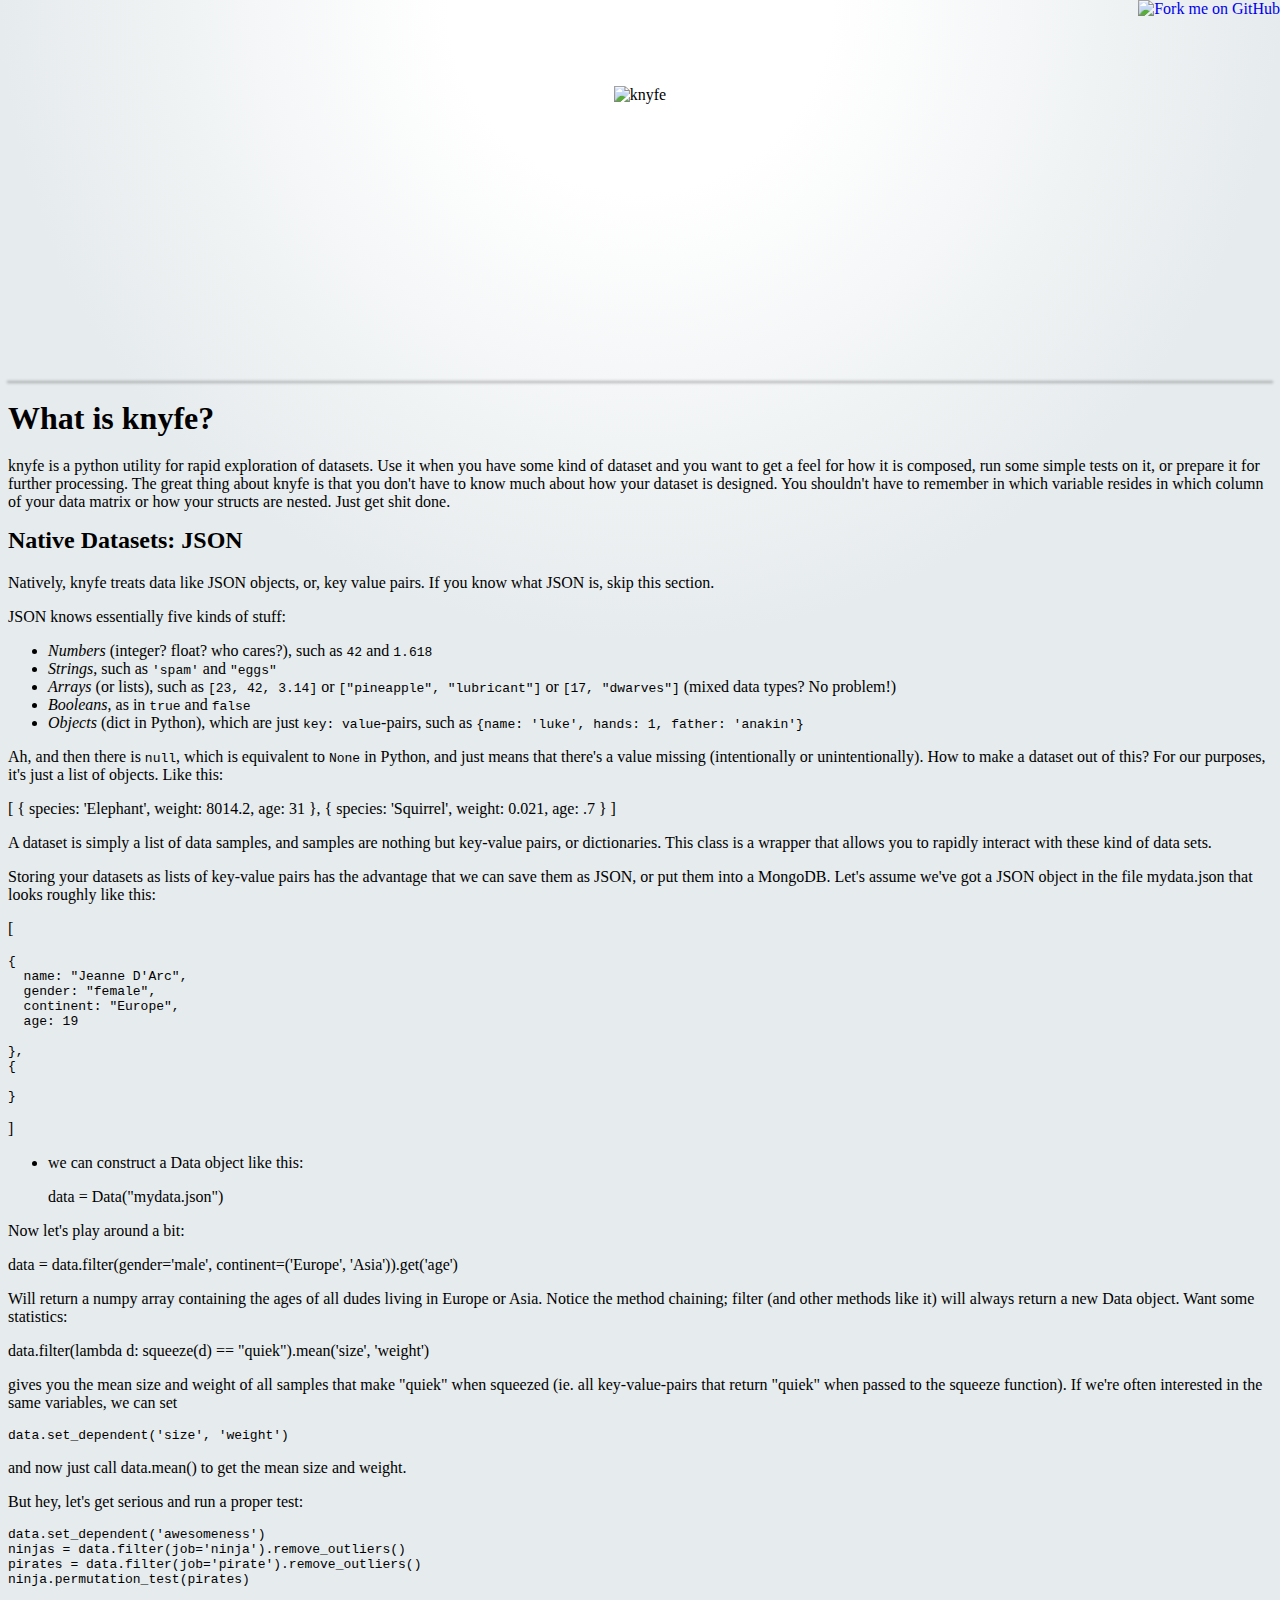
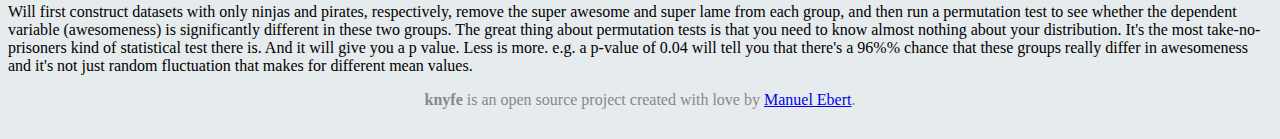
==== index.html @ 673678bd "Updated Readme from master" ====
<!DOCTYPE html>
<html lang="en">
  <head>
    <meta charset="utf-8">
    <title>knyfe</title>
    <meta name="viewport" content="width=device-width, initial-scale=1.0">
    <meta name="description" content="knyfe is a python tool for rapidly exploring and preprocessing datasets">
    <meta name="author" content="Manuel Ebert">
    <link rel="shortcut icon" href="img/favicon.ico">
    <!-- Le styles -->
    <link href="css/bootstrap.min.css" rel="stylesheet">
    <link href="css/knyfe.css" rel="stylesheet">
    <style>
      body {
        padding-top: 60px; /* 60px to make the container go all the way to the bottom of the topbar */
      }
    </style>

    <!-- Le HTML5 shim, for IE6-8 support of HTML5 elements -->
    <!--[if lt IE 9]>
      <script src="http://html5shim.googlecode.com/svn/trunk/html5.js"></script>
    <![endif]-->

    <link rel="shortcut icon" href="img/favicon.png">


  </head>

  <body  data-spy="scroll">

<a href="http://github.com/maebert/knyfe"><img style="position: absolute; top: 0; right: 0; border: 0;" src="https://a248.e.akamai.net/assets.github.com/img/7afbc8b248c68eb468279e8c17986ad46549fb71/687474703a2f2f73332e616d617a6f6e6177732e636f6d2f6769746875622f726962626f6e732f666f726b6d655f72696768745f6461726b626c75655f3132313632312e706e67" alt="Fork me on GitHub"></a>

    <div class="container"> 
      <div class="logo row">
        <div class="span2">&nbsp;</div>
        <div class="span10"><img src="img/logo-top.png" title="knyfe"/></div>
      </div>
      <div class="row">

        <div class="span2 navcontain">
          <div class="sidebar-nav" id='navbar'>
              <ul class="nav nav-list">
               
              </ul>
            </div>
          &nbsp;
        </div>
        <div class="span10 content">
        <h1>What is knyfe?</h1>

<p>knyfe is a python utility for rapid exploration of datasets. Use it when you have some kind of dataset and you want to get a feel for how it is composed, run some simple tests on it, or prepare it for further processing. The great thing about knyfe is that you don't have to know much about how your dataset is designed. You shouldn't have to remember in which variable resides in which column of your data matrix or how your structs are nested. Just get shit done.</p>

<h2>Native Datasets: JSON</h2>

<p>Natively, knyfe treats data like JSON objects, or, key value pairs. If you know what JSON is, skip this section.</p>

<p>JSON knows essentially five kinds of stuff: </p>

<ul>
<li><em>Numbers</em> (integer? float? who cares?), such as <code>42</code> and <code>1.618</code></li>
<li><em>Strings</em>, such as <code>'spam'</code> and <code>"eggs"</code></li>
<li><em>Arrays</em> (or lists), such as <code>[23, 42, 3.14]</code> or <code>["pineapple", "lubricant"]</code> or <code>[17, "dwarves"]</code> (mixed data types? No problem!)</li>
<li><em>Booleans</em>, as in <code>true</code> and <code>false</code></li>
<li><em>Objects</em> (dict in Python), which are just <code>key: value</code>-pairs, such as <code>{name: 'luke', hands: 1, father: 'anakin'}</code></li>
</ul>

<p>Ah, and then there is <code>null</code>, which is equivalent to <code>None</code> in Python, and just means that there's a value missing (intentionally or unintentionally). How to make a dataset out of this? For our purposes, it's just a list of objects. Like this:</p>

<p>[
    {
      species: 'Elephant',
      weight: 8014.2,
      age: 31
    },
    {
      species: 'Squirrel',
      weight: 0.021,
      age: .7
    }
  ]</p>

<p>A dataset is simply a list of data samples, and samples are nothing but
key-value pairs, or dictionaries. This class is a wrapper that allows you
to rapidly interact with these kind of data sets.</p>

<p>Storing your datasets as lists of key-value pairs has the advantage that we
can save them as JSON, or put them into a MongoDB. Let's assume we've got a
JSON object in the file mydata.json that looks roughly like this:</p>

<p>[</p>

<pre><code>{
  name: "Jeanne D'Arc",
  gender: "female",
  continent: "Europe",
  age: 19

},
{

}
</code></pre>

<p>]</p>

<ul>
<li><p>we can construct a Data object like this:</p>

<p>data = Data("mydata.json")</p></li>
</ul>

<p>Now let's play around a bit:</p>

<p>data = data.filter(gender='male', continent=('Europe', 'Asia')).get('age')</p>

<p>Will return a numpy array containing the ages of all dudes living in Europe
or Asia. Notice the method chaining; filter (and other methods like it) will
always return a new Data object. Want some statistics:</p>

<p>data.filter(lambda d: squeeze(d) == "quiek").mean('size', 'weight')</p>

<p>gives you the mean size and weight of all samples that make "quiek" when
squeezed (ie. all key-value-pairs that return "quiek" when passed to the
squeeze function). If we're often interested in the same variables, we can set</p>

<pre><code>data.set_dependent('size', 'weight')
</code></pre>

<p>and now just call data.mean() to get the mean size and weight.</p>

<p>But hey, let's get serious and run a proper test:</p>

<pre><code>data.set_dependent('awesomeness')
ninjas = data.filter(job='ninja').remove_outliers()
pirates = data.filter(job='pirate').remove_outliers()
ninja.permutation_test(pirates)
</code></pre>

<p>Will first construct datasets with only ninjas and pirates, respectively,
remove the super awesome and super lame from each group, and then run a
permutation test to see whether the dependent variable (awesomeness) is
significantly different in these two groups. The great thing about 
permutation tests is that you need to know almost nothing about your 
distribution. It's the most take-no-prisoners kind of statistical test there
is. And it will give you a p value. Less is more. e.g. a p-value of 0.04 will
tell you that there's a 96%% chance that these groups really differ in
awesomeness and it's not just random fluctuation that makes for different mean
values.</p>

        </div> <!-- /span10 -->

      <div class="row">
        <footer class="span10 offset2">
          <b>knyfe</b> is an open source project created with love by <a href="http://www.portwempreludium.de">Manuel Ebert</a>. 
        </footer>
      </div>
      </div>



    </div> <!-- /container -->

    <!-- Le javascript
    ================================================== -->
    <!-- Placed at the end of the document so the pages load faster -->
    <script type="text/javascript" src="http://ajax.googleapis.com/ajax/libs/jquery/1.7.1/jquery.min.js"></script>
    <script src="js/knyfe.js"></script>
    <script src="js/bootstrap.min.js"></script>

  </body>
</html>
---- css/knyfe.css ----
body {
    background: #e6ebed; /* Old browsers */
    background-image: -ms-radial-gradient(center top, circle closest-corner, #FFFFFF 30%, #E6EBED 100%);
    background-image: -moz-radial-gradient(center top, circle closest-corner, #FFFFFF 30%, #E6EBED 100%);
    background-image: -o-radial-gradient(center top, circle closest-corner, #FFFFFF 30%, #E6EBED 100%);
    background-image: -webkit-gradient(radial, center top, 0, center top, 488, color-stop(.3, #FFFFFF), color-stop(1, #E6EBED));
    background-image: -webkit-radial-gradient(center top, circle closest-corner, #FFFFFF 30%, #E6EBED 100%);
    background-image: radial-gradient(center top, circle closest-corner, #FFFFFF 30%, #E6EBED 100%);
}

::-moz-selection{background:#057FDE;color:white;text-shadow: 0px -1px #034679;}
::selection{background:#057FDE;color:white;text-shadow: 0px -1px #034679;}

a::-moz-selection{background:#057FDE;color:white;text-shadow: 0px -1px #034679;}
a::selection{background:#057FDE;color:white;text-shadow: 0px -1px #034679;}


.block {
    background: white;
    border: 1px solid #4d4d4d;
    -webkit-border-radius:  5px;
    -moz-border-radius:     5px;
    -o-border-radius:       5px;
    border-radius:          5px;
    box-shadow: 0px 2px 0px -1px #4d4d4d;
    padding: 20px;
    margin-bottom: 20px;
}

.block p, .block li {
    color:#444;
    font-family:Georgia, Palatino, 'Palatino Linotype', Times, 'Times New Roman', serif;
    font-size: 12pt;
    line-height: 18pt;
    margin: 10px 0px;
}

footer {
    text-align: center;
    margin-bottom: 30px;
    color: #888;
}

span.backtick {
    font-family: Menlo,Monaco,"Courier New",monospace;
    border: 1px solid rgba(0, 0, 0, 0.148438);
    background-color: whiteSmoke;
    font-size: 12px;
    padding: 2px 5px;
    -webkit-border-radius: 3px;
    -moz-border-radius: 3px;
    border-radius: 3px;
    color: #333;
}

h1, h2, h3 {
    margin: 0px 0px 20px 0px;
}
h3 {
    border-bottom: 1px solid rgba(0, 0, 0, 0.148438);
    margin-top: 20px;
}
blockquote {
    margin: 20px 60px 20px 0px;
}
blockquote pre {
    margin: 10px 0px;
}
blockquote pre, blockquote .backtick {
    color: #666;
    background: #fafafa;
}
blockquote p{
    color: #888;
    font-size: 11pt;
}

.logo .span10 {
    text-align: center;
    height: 280px;
}

.logo .span2 {

}

.navcontain {
}

.sidebar-nav {
    background: #4d4d4d;
    -webkit-border-radius:  5px;
    -moz-border-radius:     5px;
    -o-border-radius:       5px;
    border-radius:          5px;
    box-shadow: 0px 0px 3px 1px rgba(0,0,0,.3);
}

.nav li, .nav li a {
    color: white;
    text-shadow: 0px -1px #1a1a1a;
}

.nav .nav-header {
    color: white;
    text-shadow: 0px -1px #1a1a1a;
}

.nav .active a {
    text-shadow: 0px -1px #034679;
    background: #057FDE;
    background-image: -ms-linear-gradient(bottom, #057FDE 30%, #4BAEFB 100%);
    background-image: -moz-linear-gradient(bottom, #057FDE 30%, #4BAEFB 100%);
    background-image: -o-linear-gradient(bottom, #057FDE 30%, #4BAEFB 100%);
    background-image: -webkit-gradient(linear, left bottom, left top, color-stop(.3, #057FDE), color-stop(1, #4BAEFB));
    background-image: -webkit-linear-gradient(bottom, #057FDE 30%, #4BAEFB 100%);
    background-image: linear-gradient(bottom, #057FDE 30%, #4BAEFB 100%);
    box-shadow: 0px 3px 3px 0px rgba(0,0,0,.1);
}

.nav li:hover a, .nav a:hover {
    background: #3c3c3c;
    box-shadow: inset 0px 3px 3px 0px rgba(0,0,0,.1);
}
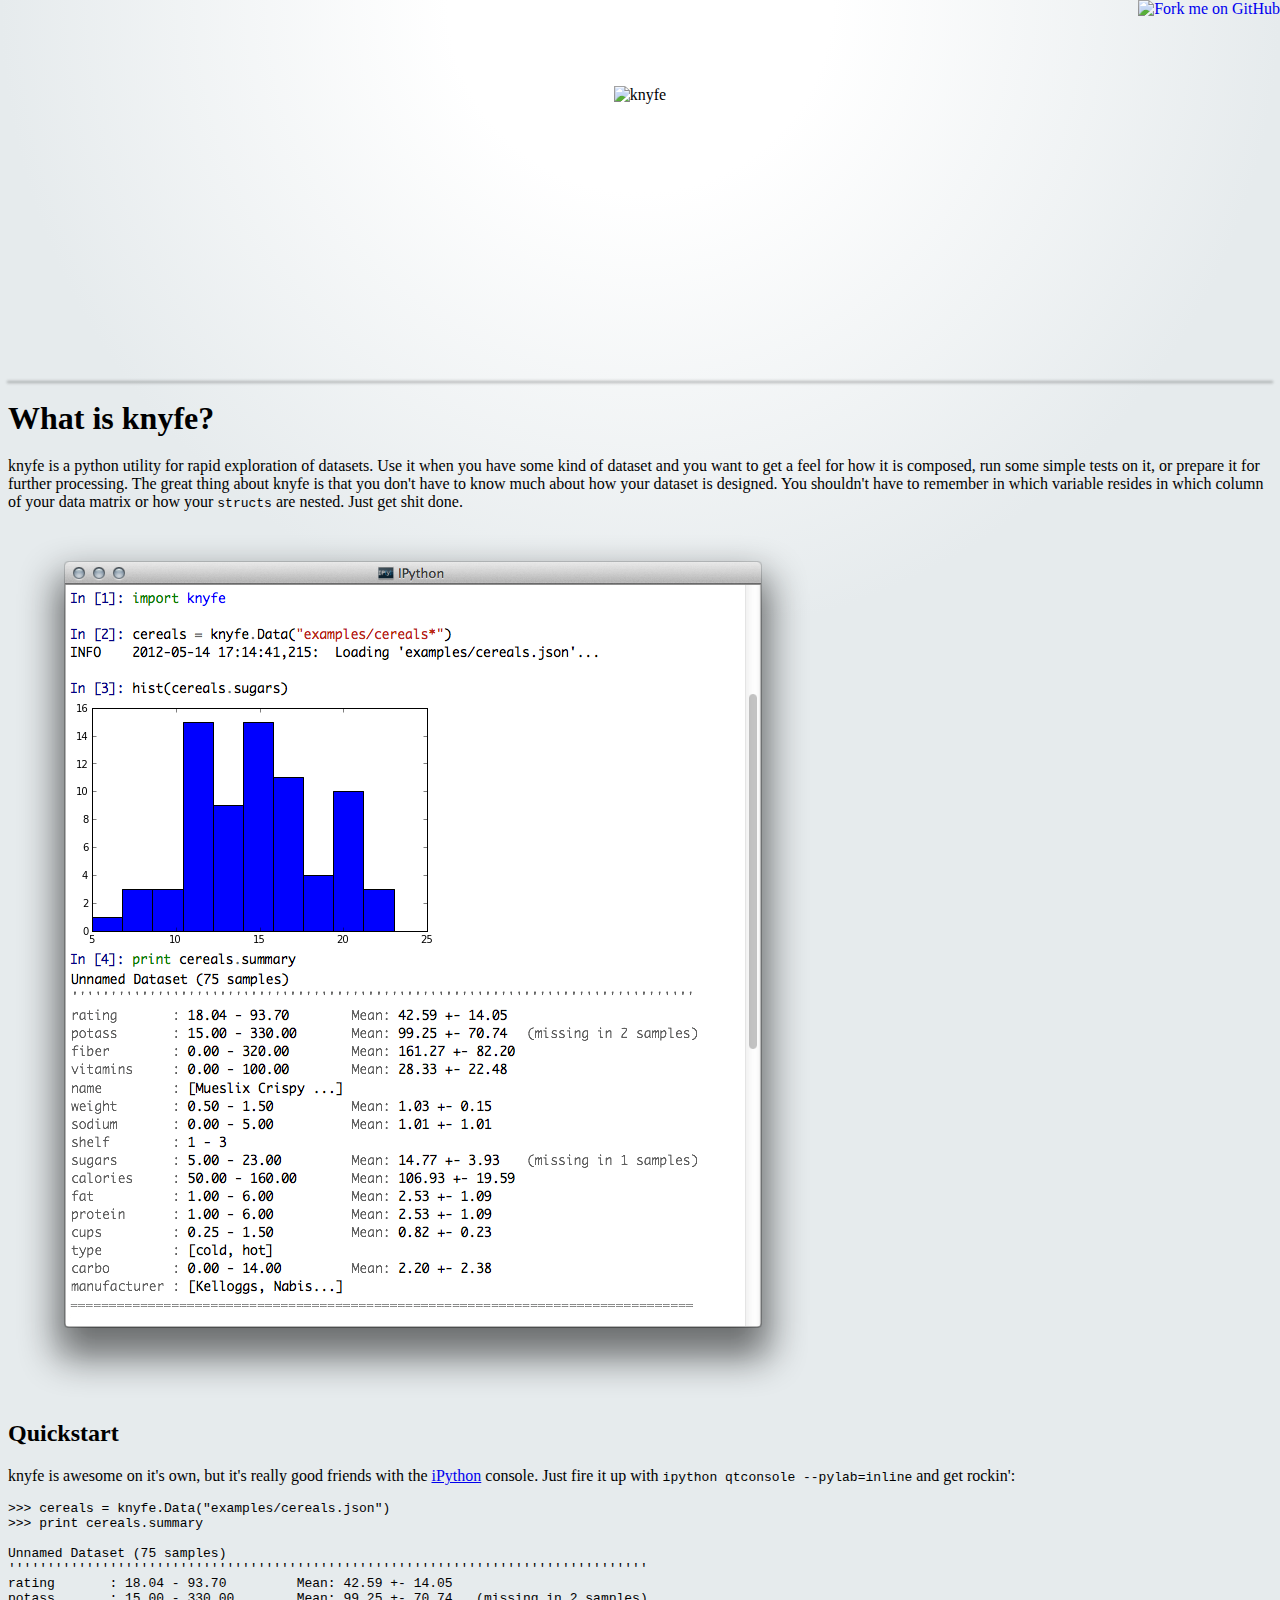
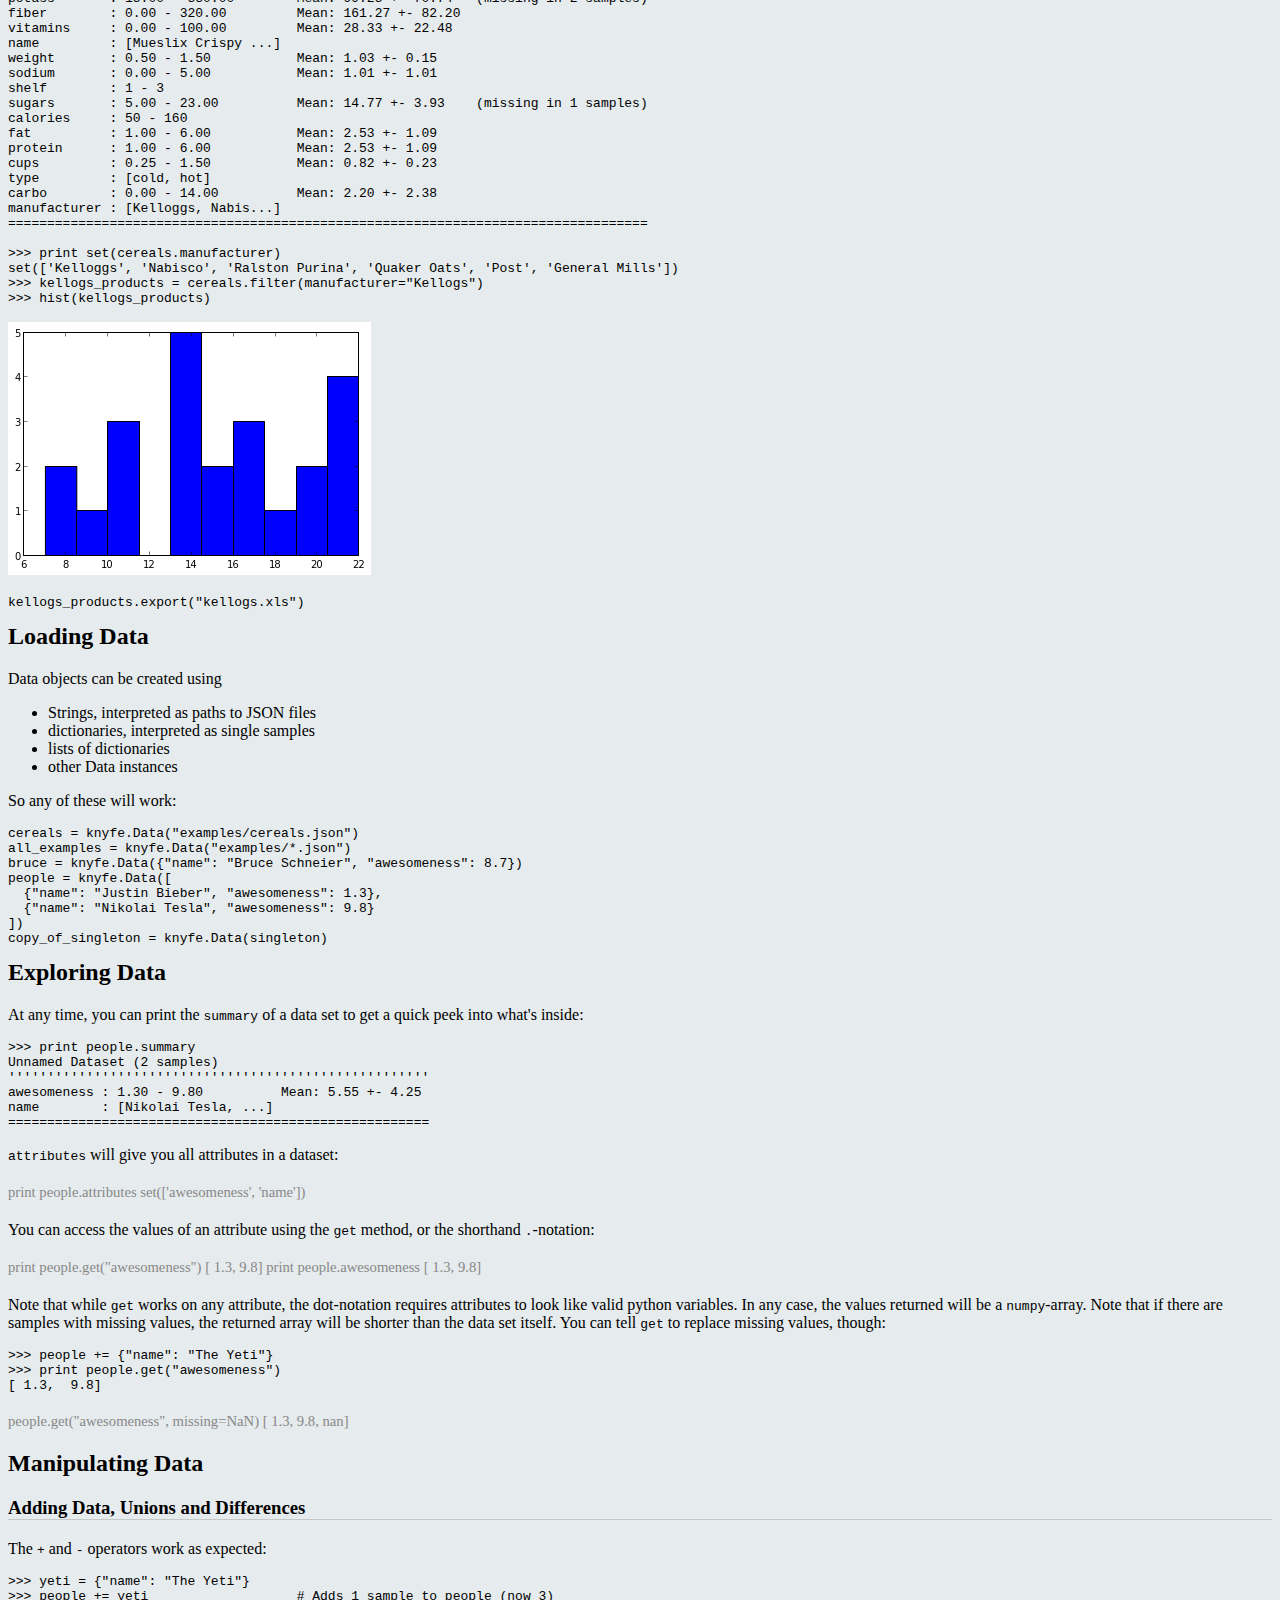
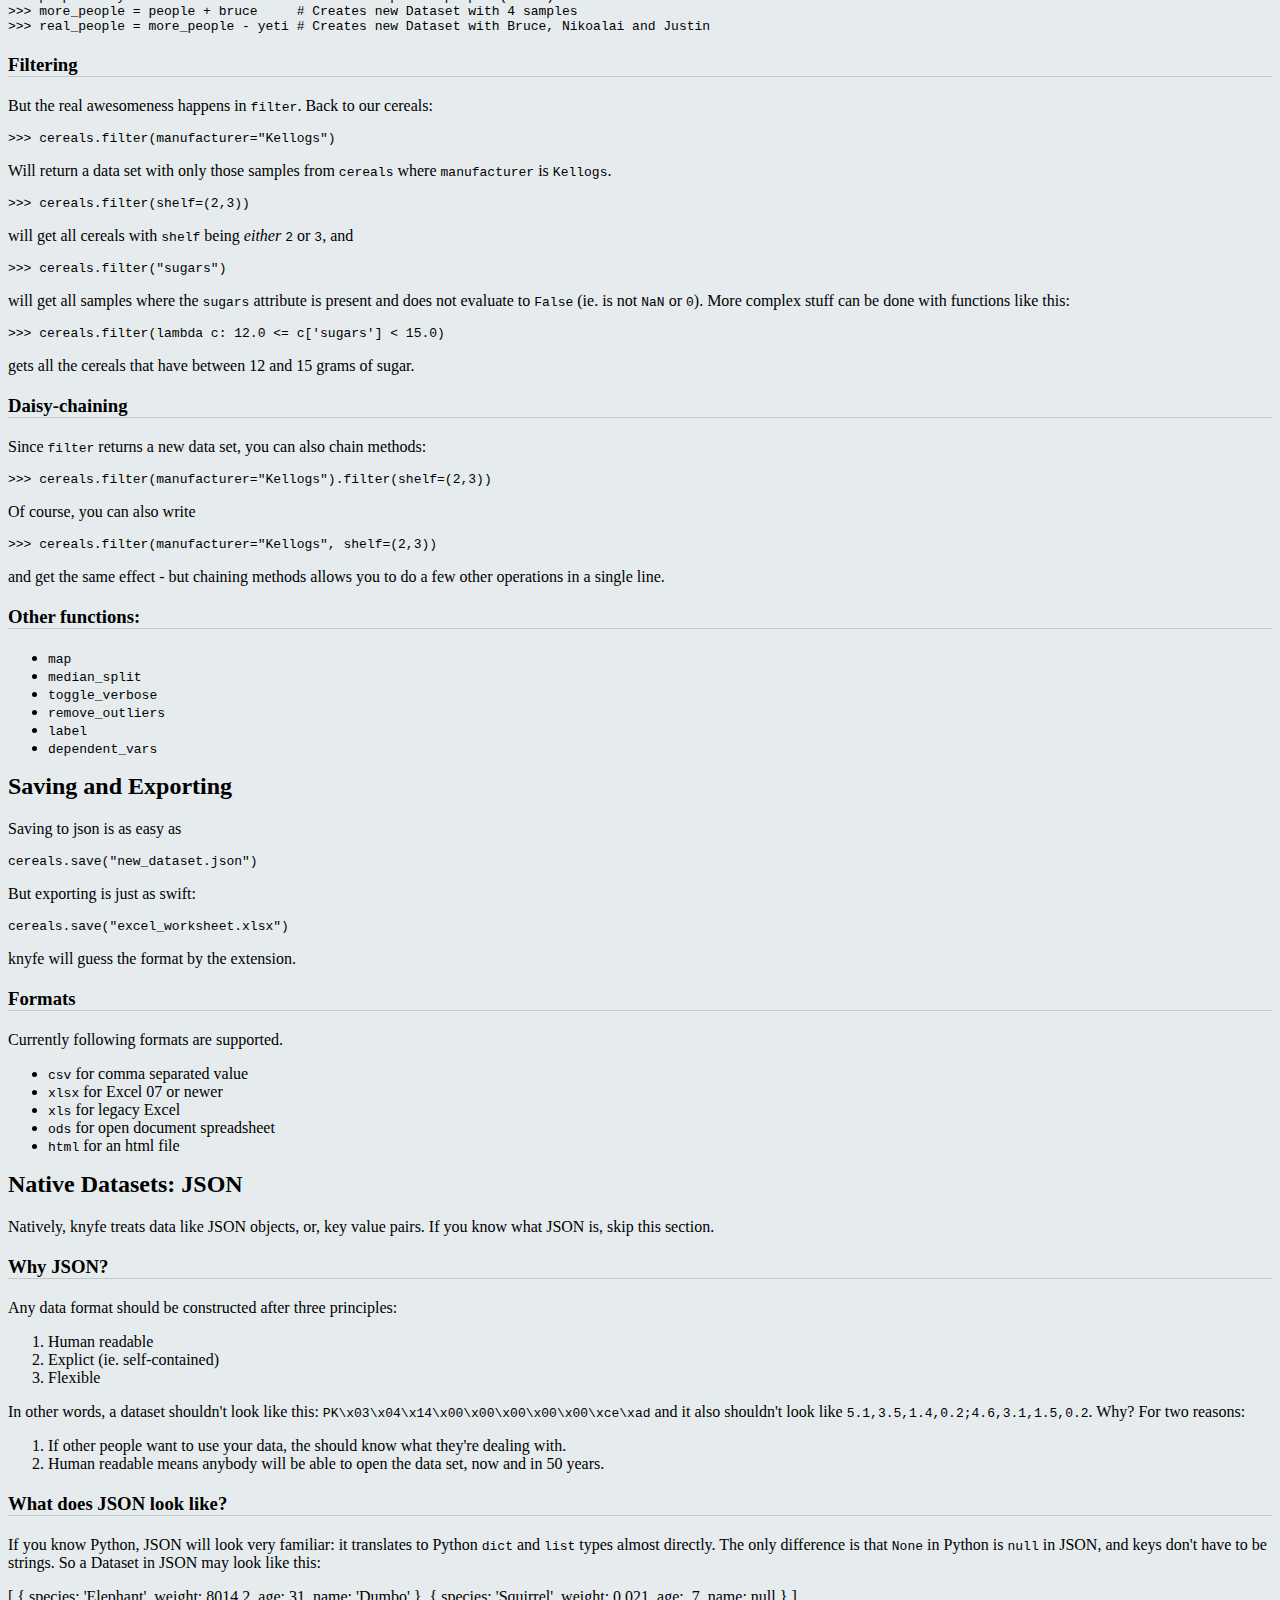
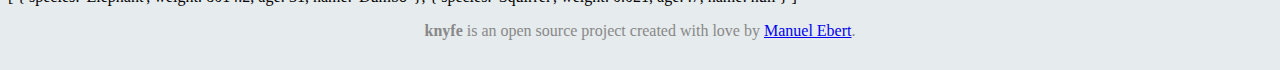
==== commit 8618cdec: "Updated Docs" ====
--- a/index.html
+++ b/index.html
@@ -11,6 +11,9 @@
     <!-- Le styles -->
     <link href="css/bootstrap.min.css" rel="stylesheet">
     <link href="css/knyfe.css" rel="stylesheet">
+    <script src="http://yandex.st/highlightjs/6.2/highlight.min.js"></script>
+    <link rel="stylesheet" href="http://yandex.st/highlightjs/6.2/styles/solarized_light.min.css">
+    <script>hljs.initHighlightingOnLoad();</script>
     <style>
       body {
         padding-top: 60px; /* 60px to make the container go all the way to the bottom of the topbar */
@@ -49,104 +52,249 @@
         <div class="span10 content">
         <h1>What is knyfe?</h1>
 
-<p>knyfe is a python utility for rapid exploration of datasets. Use it when you have some kind of dataset and you want to get a feel for how it is composed, run some simple tests on it, or prepare it for further processing. The great thing about knyfe is that you don't have to know much about how your dataset is designed. You shouldn't have to remember in which variable resides in which column of your data matrix or how your structs are nested. Just get shit done.</p>
+<p>knyfe is a python utility for rapid exploration of datasets. Use it when you have some kind of dataset and you want to get a feel for how it is composed, run some simple tests on it, or prepare it for further processing. The great thing about knyfe is that you don't have to know much about how your dataset is designed. You shouldn't have to remember in which variable resides in which column of your data matrix or how your <code>structs</code> are nested. Just get shit done.</p>
+
+<p><img src="img/interactive.png" alt="knyfe in an iPython shell" /></p>
+
+<h2>Quickstart</h2>
+
+<p>knyfe is awesome on it's own, but it's really good friends with the <a href="http://ipython.org/">iPython</a> console. Just fire it up with <code>ipython qtconsole --pylab=inline</code> and get rockin':</p>
+
+<pre><code>&gt;&gt;&gt; cereals = knyfe.Data("examples/cereals.json")
+&gt;&gt;&gt; print cereals.summary
+
+Unnamed Dataset (75 samples)
+''''''''''''''''''''''''''''''''''''''''''''''''''''''''''''''''''''''''''''''''''
+rating       : 18.04 - 93.70         Mean: 42.59 +- 14.05   
+potass       : 15.00 - 330.00        Mean: 99.25 +- 70.74   (missing in 2 samples)
+fiber        : 0.00 - 320.00         Mean: 161.27 +- 82.20  
+vitamins     : 0.00 - 100.00         Mean: 28.33 +- 22.48   
+name         : [Mueslix Crispy ...]                         
+weight       : 0.50 - 1.50           Mean: 1.03 +- 0.15     
+sodium       : 0.00 - 5.00           Mean: 1.01 +- 1.01     
+shelf        : 1 - 3                                        
+sugars       : 5.00 - 23.00          Mean: 14.77 +- 3.93    (missing in 1 samples)
+calories     : 50 - 160                                     
+fat          : 1.00 - 6.00           Mean: 2.53 +- 1.09     
+protein      : 1.00 - 6.00           Mean: 2.53 +- 1.09     
+cups         : 0.25 - 1.50           Mean: 0.82 +- 0.23     
+type         : [cold, hot]                                  
+carbo        : 0.00 - 14.00          Mean: 2.20 +- 2.38     
+manufacturer : [Kelloggs, Nabis...]                         
+==================================================================================
+
+&gt;&gt;&gt; print set(cereals.manufacturer)
+set(['Kelloggs', 'Nabisco', 'Ralston Purina', 'Quaker Oats', 'Post', 'General Mills'])
+&gt;&gt;&gt; kellogs_products = cereals.filter(manufacturer="Kellogs")
+&gt;&gt;&gt; hist(kellogs_products)
+</code></pre>
+
+<p><img src="img/kellogs-sugar-hist.png" alt="Histogram of Kellogg's Cereals sugar" /></p>
+
+<pre><code>kellogs_products.export("kellogs.xls")
+</code></pre>
+
+<h2>Loading Data</h2>
+
+<p>Data objects can be created using</p>
+
+<ul>
+<li>Strings, interpreted as paths to JSON files</li>
+<li>dictionaries, interpreted as single samples</li>
+<li>lists of dictionaries</li>
+<li>other Data instances</li>
+</ul>
+
+<p>So any of these will work:</p>
+
+<pre><code>cereals = knyfe.Data("examples/cereals.json")
+all_examples = knyfe.Data("examples/*.json")
+bruce = knyfe.Data({"name": "Bruce Schneier", "awesomeness": 8.7})
+people = knyfe.Data([
+  {"name": "Justin Bieber", "awesomeness": 1.3}, 
+  {"name": "Nikolai Tesla", "awesomeness": 9.8}
+])
+copy_of_singleton = knyfe.Data(singleton)
+</code></pre>
+
+<h2>Exploring Data</h2>
+
+<p>At any time, you can print the <code>summary</code> of a data set to get a quick peek into what's inside:</p>
+
+<pre><code>&gt;&gt;&gt; print people.summary
+Unnamed Dataset (2 samples)
+''''''''''''''''''''''''''''''''''''''''''''''''''''''
+awesomeness : 1.30 - 9.80          Mean: 5.55 +- 4.25     
+name        : [Nikolai Tesla, ...]                        
+======================================================
+</code></pre>
+
+<p><code>attributes</code> will give you all attributes in a dataset:</p>
+
+<blockquote>
+  <blockquote>
+    <blockquote>
+      <p>print people.attributes
+        set(['awesomeness', 'name'])</p>
+    </blockquote>
+  </blockquote>
+</blockquote>
+
+<p>You can access the values of an attribute using the <code>get</code> method, or the shorthand <code>.</code>-notation:</p>
+
+<blockquote>
+  <blockquote>
+    <blockquote>
+      <p>print people.get("awesomeness")
+        [ 1.3,  9.8]
+      print people.awesomeness
+        [ 1.3,  9.8]</p>
+    </blockquote>
+  </blockquote>
+</blockquote>
+
+<p>Note that while <code>get</code> works on any attribute, the dot-notation requires attributes to look like valid python variables. In any case, the values returned will be a <code>numpy</code>-array. Note that if there are samples with missing values, the returned array will be shorter than the data set itself. You can tell <code>get</code> to replace missing values, though:</p>
+
+<pre><code>&gt;&gt;&gt; people += {"name": "The Yeti"}
+&gt;&gt;&gt; print people.get("awesomeness")
+[ 1.3,  9.8]
+</code></pre>
+
+<blockquote>
+  <blockquote>
+    <blockquote>
+      <p>people.get("awesomeness", missing=NaN)
+         [ 1.3,  9.8, nan]</p>
+    </blockquote>
+  </blockquote>
+</blockquote>
+
+<h2>Manipulating Data</h2>
+
+<h3>Adding Data, Unions and Differences</h3>
+
+<p>The <code>+</code> and <code>-</code> operators work as expected:</p>
+
+<pre><code>&gt;&gt;&gt; yeti = {"name": "The Yeti"}
+&gt;&gt;&gt; people += yeti                   # Adds 1 sample to people (now 3)
+&gt;&gt;&gt; more_people = people + bruce     # Creates new Dataset with 4 samples
+&gt;&gt;&gt; real_people = more_people - yeti # Creates new Dataset with Bruce, Nikoalai and Justin
+</code></pre>
+
+<h3>Filtering</h3>
+
+<p>But the real awesomeness happens in <code>filter</code>. Back to our cereals:</p>
+
+<pre><code>&gt;&gt;&gt; cereals.filter(manufacturer="Kellogs")
+</code></pre>
+
+<p>Will return a data set with only those samples from <code>cereals</code> where <code>manufacturer</code> is <code>Kellogs</code>. </p>
+
+<pre><code>&gt;&gt;&gt; cereals.filter(shelf=(2,3))
+</code></pre>
+
+<p>will get all cereals with <code>shelf</code> being <em>either</em> <code>2</code> or <code>3</code>, and </p>
+
+<pre><code>&gt;&gt;&gt; cereals.filter("sugars")
+</code></pre>
+
+<p>will get all samples where the <code>sugars</code> attribute is present and does not evaluate to <code>False</code> (ie. is not <code>NaN</code> or <code>0</code>). More complex stuff can be done with functions like this:</p>
+
+<pre><code>&gt;&gt;&gt; cereals.filter(lambda c: 12.0 &lt;= c['sugars'] &lt; 15.0)
+</code></pre>
+
+<p>gets all the cereals that have between 12 and 15 grams of sugar.</p>
+
+<h3>Daisy-chaining</h3>
+
+<p>Since <code>filter</code> returns a new data set, you can also chain methods:</p>
+
+<pre><code>&gt;&gt;&gt; cereals.filter(manufacturer="Kellogs").filter(shelf=(2,3))
+</code></pre>
+
+<p>Of course, you can also write </p>
+
+<pre><code>&gt;&gt;&gt; cereals.filter(manufacturer="Kellogs", shelf=(2,3))
+</code></pre>
+
+<p>and get the same effect - but chaining methods allows you to do a few other operations in a single line.</p>
+
+<h3>Other functions:</h3>
+
+<ul>
+<li><code>map</code></li>
+<li><code>median_split</code></li>
+<li><code>toggle_verbose</code></li>
+<li><code>remove_outliers</code></li>
+<li><code>label</code></li>
+<li><code>dependent_vars</code></li>
+</ul>
+
+<h2>Saving and Exporting</h2>
+
+<p>Saving to json is as easy as</p>
+
+<pre><code>cereals.save("new_dataset.json")
+</code></pre>
+
+<p>But exporting is just as swift:</p>
+
+<pre><code>cereals.save("excel_worksheet.xlsx")
+</code></pre>
+
+<p>knyfe will guess the format by the extension. </p>
+
+<h3>Formats</h3>
+
+<p>Currently following formats are supported.</p>
+
+<ul>
+<li><code>csv</code> for comma separated value</li>
+<li><code>xlsx</code> for Excel 07 or newer</li>
+<li><code>xls</code> for legacy Excel</li>
+<li><code>ods</code> for open document spreadsheet</li>
+<li><code>html</code> for an html file</li>
+</ul>
 
 <h2>Native Datasets: JSON</h2>
 
 <p>Natively, knyfe treats data like JSON objects, or, key value pairs. If you know what JSON is, skip this section.</p>
 
-<p>JSON knows essentially five kinds of stuff: </p>
-
-<ul>
-<li><em>Numbers</em> (integer? float? who cares?), such as <code>42</code> and <code>1.618</code></li>
-<li><em>Strings</em>, such as <code>'spam'</code> and <code>"eggs"</code></li>
-<li><em>Arrays</em> (or lists), such as <code>[23, 42, 3.14]</code> or <code>["pineapple", "lubricant"]</code> or <code>[17, "dwarves"]</code> (mixed data types? No problem!)</li>
-<li><em>Booleans</em>, as in <code>true</code> and <code>false</code></li>
-<li><em>Objects</em> (dict in Python), which are just <code>key: value</code>-pairs, such as <code>{name: 'luke', hands: 1, father: 'anakin'}</code></li>
-</ul>
-
-<p>Ah, and then there is <code>null</code>, which is equivalent to <code>None</code> in Python, and just means that there's a value missing (intentionally or unintentionally). How to make a dataset out of this? For our purposes, it's just a list of objects. Like this:</p>
+<h3>Why JSON?</h3>
+
+<p>Any data format should be constructed after three principles:</p>
+
+<ol>
+<li>Human readable</li>
+<li>Explict (ie. self-contained)</li>
+<li>Flexible</li>
+</ol>
+
+<p>In other words, a dataset shouldn't look like this: <code>PK\x03\x04\x14\x00\x00\x00\x00\x00\xce\xad</code> and it also shouldn't look like <code>5.1,3.5,1.4,0.2;4.6,3.1,1.5,0.2</code>. Why? For two reasons:</p>
+
+<ol>
+<li>If other people want to use your data, the should know what they're dealing with.</li>
+<li>Human readable means anybody will be able to open the data set, now and in 50 years.</li>
+</ol>
+
+<h3>What does JSON look like?</h3>
+
+<p>If you know Python, JSON will look very familiar: it translates to Python <code>dict</code> and <code>list</code> types almost directly. The only difference is that <code>None</code> in Python is <code>null</code> in JSON, and keys don't have to be strings. So a Dataset in JSON may look like this:</p>
 
 <p>[
     {
       species: 'Elephant',
       weight: 8014.2,
-      age: 31
+      age: 31,
+      name: 'Dumbo'
     },
     {
       species: 'Squirrel',
       weight: 0.021,
-      age: .7
+      age: .7,
+      name: null
     }
   ]</p>
-
-<p>A dataset is simply a list of data samples, and samples are nothing but
-key-value pairs, or dictionaries. This class is a wrapper that allows you
-to rapidly interact with these kind of data sets.</p>
-
-<p>Storing your datasets as lists of key-value pairs has the advantage that we
-can save them as JSON, or put them into a MongoDB. Let's assume we've got a
-JSON object in the file mydata.json that looks roughly like this:</p>
-
-<p>[</p>
-
-<pre><code>{
-  name: "Jeanne D'Arc",
-  gender: "female",
-  continent: "Europe",
-  age: 19
-
-},
-{
-
-}
-</code></pre>
-
-<p>]</p>
-
-<ul>
-<li><p>we can construct a Data object like this:</p>
-
-<p>data = Data("mydata.json")</p></li>
-</ul>
-
-<p>Now let's play around a bit:</p>
-
-<p>data = data.filter(gender='male', continent=('Europe', 'Asia')).get('age')</p>
-
-<p>Will return a numpy array containing the ages of all dudes living in Europe
-or Asia. Notice the method chaining; filter (and other methods like it) will
-always return a new Data object. Want some statistics:</p>
-
-<p>data.filter(lambda d: squeeze(d) == "quiek").mean('size', 'weight')</p>
-
-<p>gives you the mean size and weight of all samples that make "quiek" when
-squeezed (ie. all key-value-pairs that return "quiek" when passed to the
-squeeze function). If we're often interested in the same variables, we can set</p>
-
-<pre><code>data.set_dependent('size', 'weight')
-</code></pre>
-
-<p>and now just call data.mean() to get the mean size and weight.</p>
-
-<p>But hey, let's get serious and run a proper test:</p>
-
-<pre><code>data.set_dependent('awesomeness')
-ninjas = data.filter(job='ninja').remove_outliers()
-pirates = data.filter(job='pirate').remove_outliers()
-ninja.permutation_test(pirates)
-</code></pre>
-
-<p>Will first construct datasets with only ninjas and pirates, respectively,
-remove the super awesome and super lame from each group, and then run a
-permutation test to see whether the dependent variable (awesomeness) is
-significantly different in these two groups. The great thing about 
-permutation tests is that you need to know almost nothing about your 
-distribution. It's the most take-no-prisoners kind of statistical test there
-is. And it will give you a p value. Less is more. e.g. a p-value of 0.04 will
-tell you that there's a 96%% chance that these groups really differ in
-awesomeness and it's not just random fluctuation that makes for different mean
-values.</p>
 
         </div> <!-- /span10 -->
 
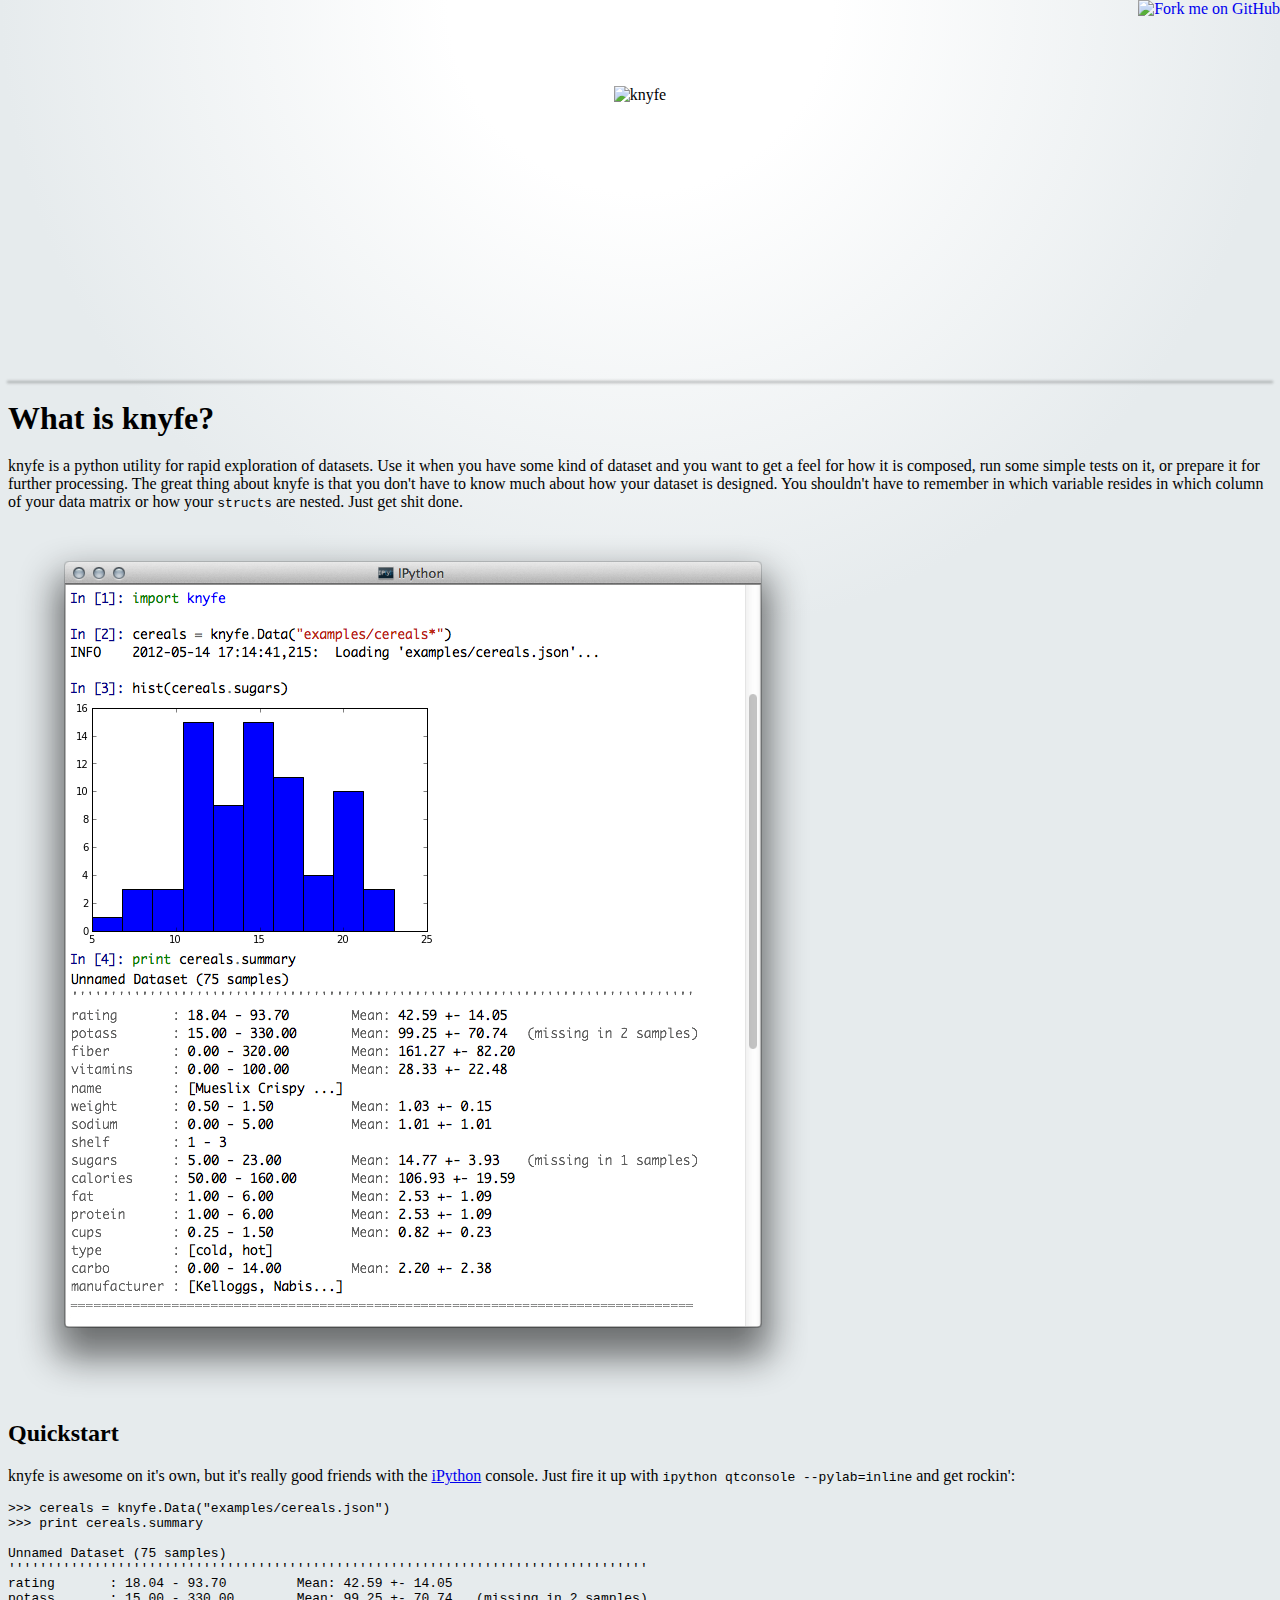
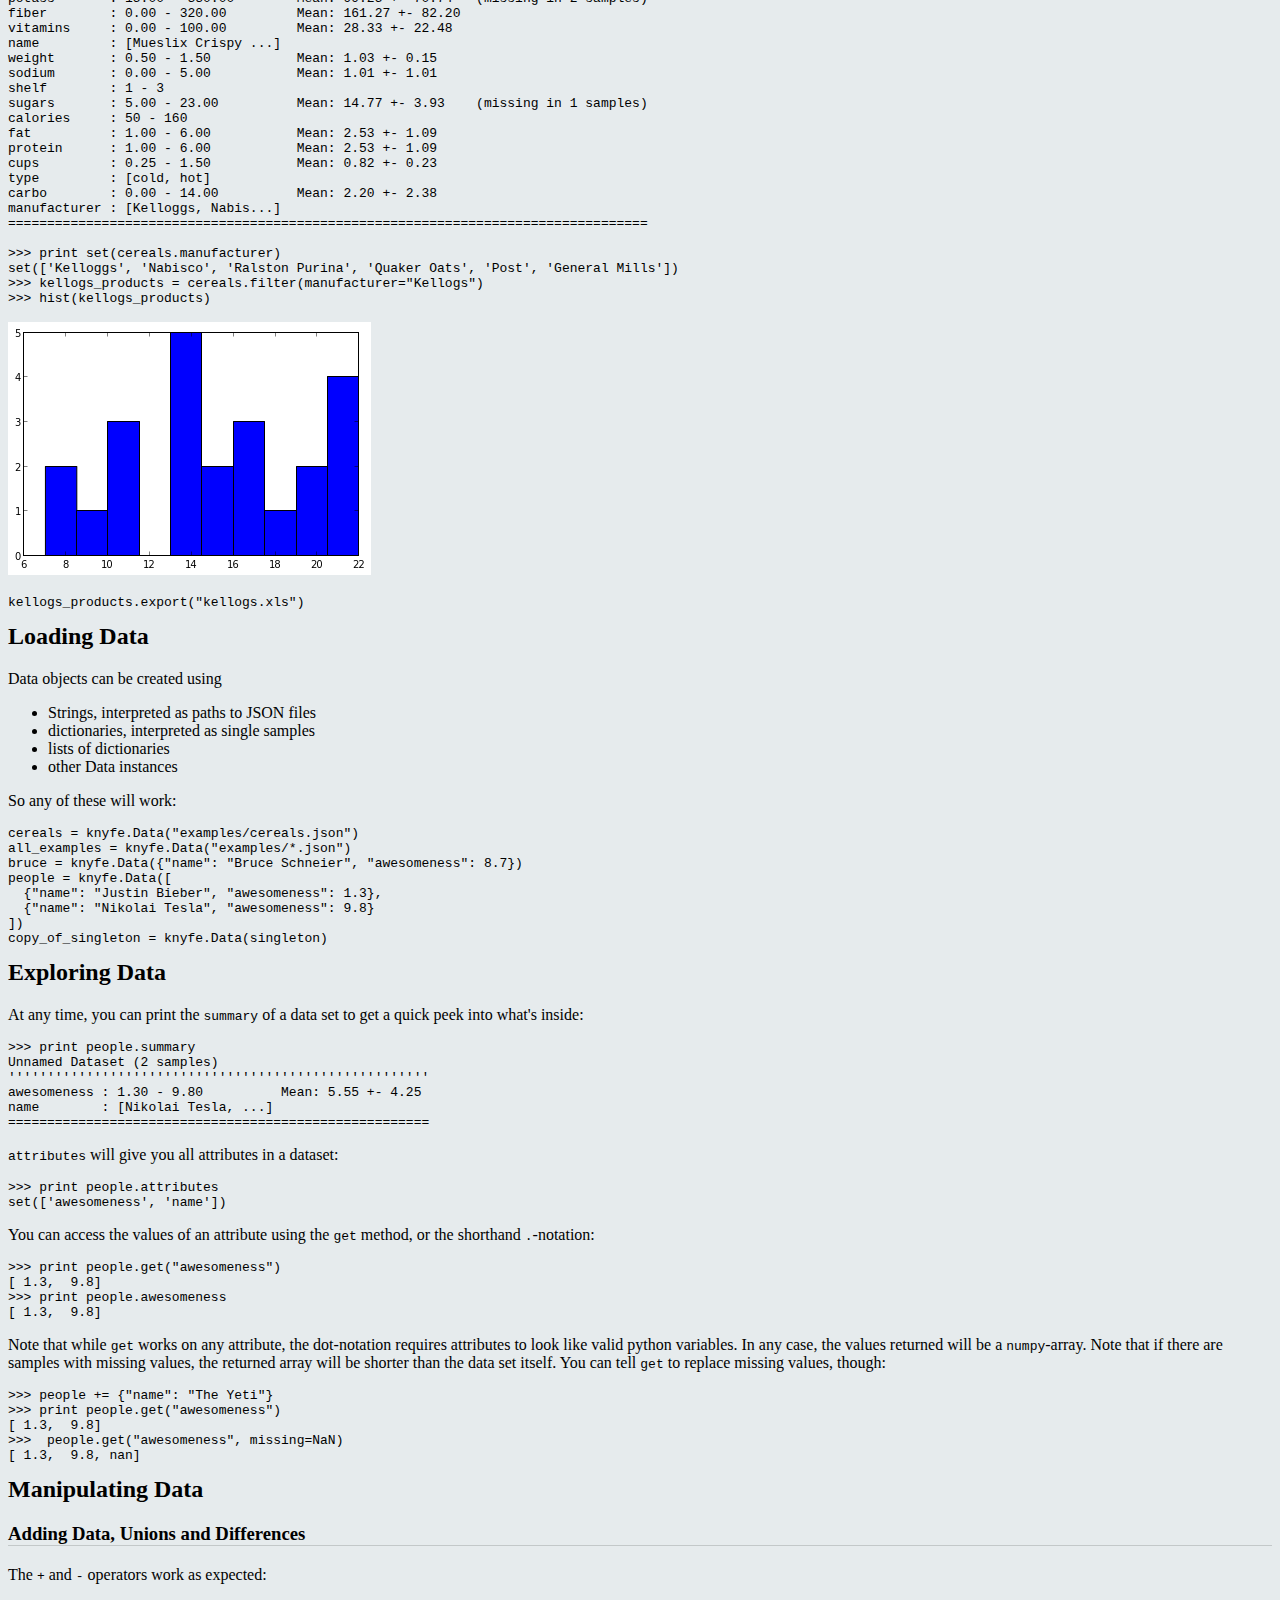
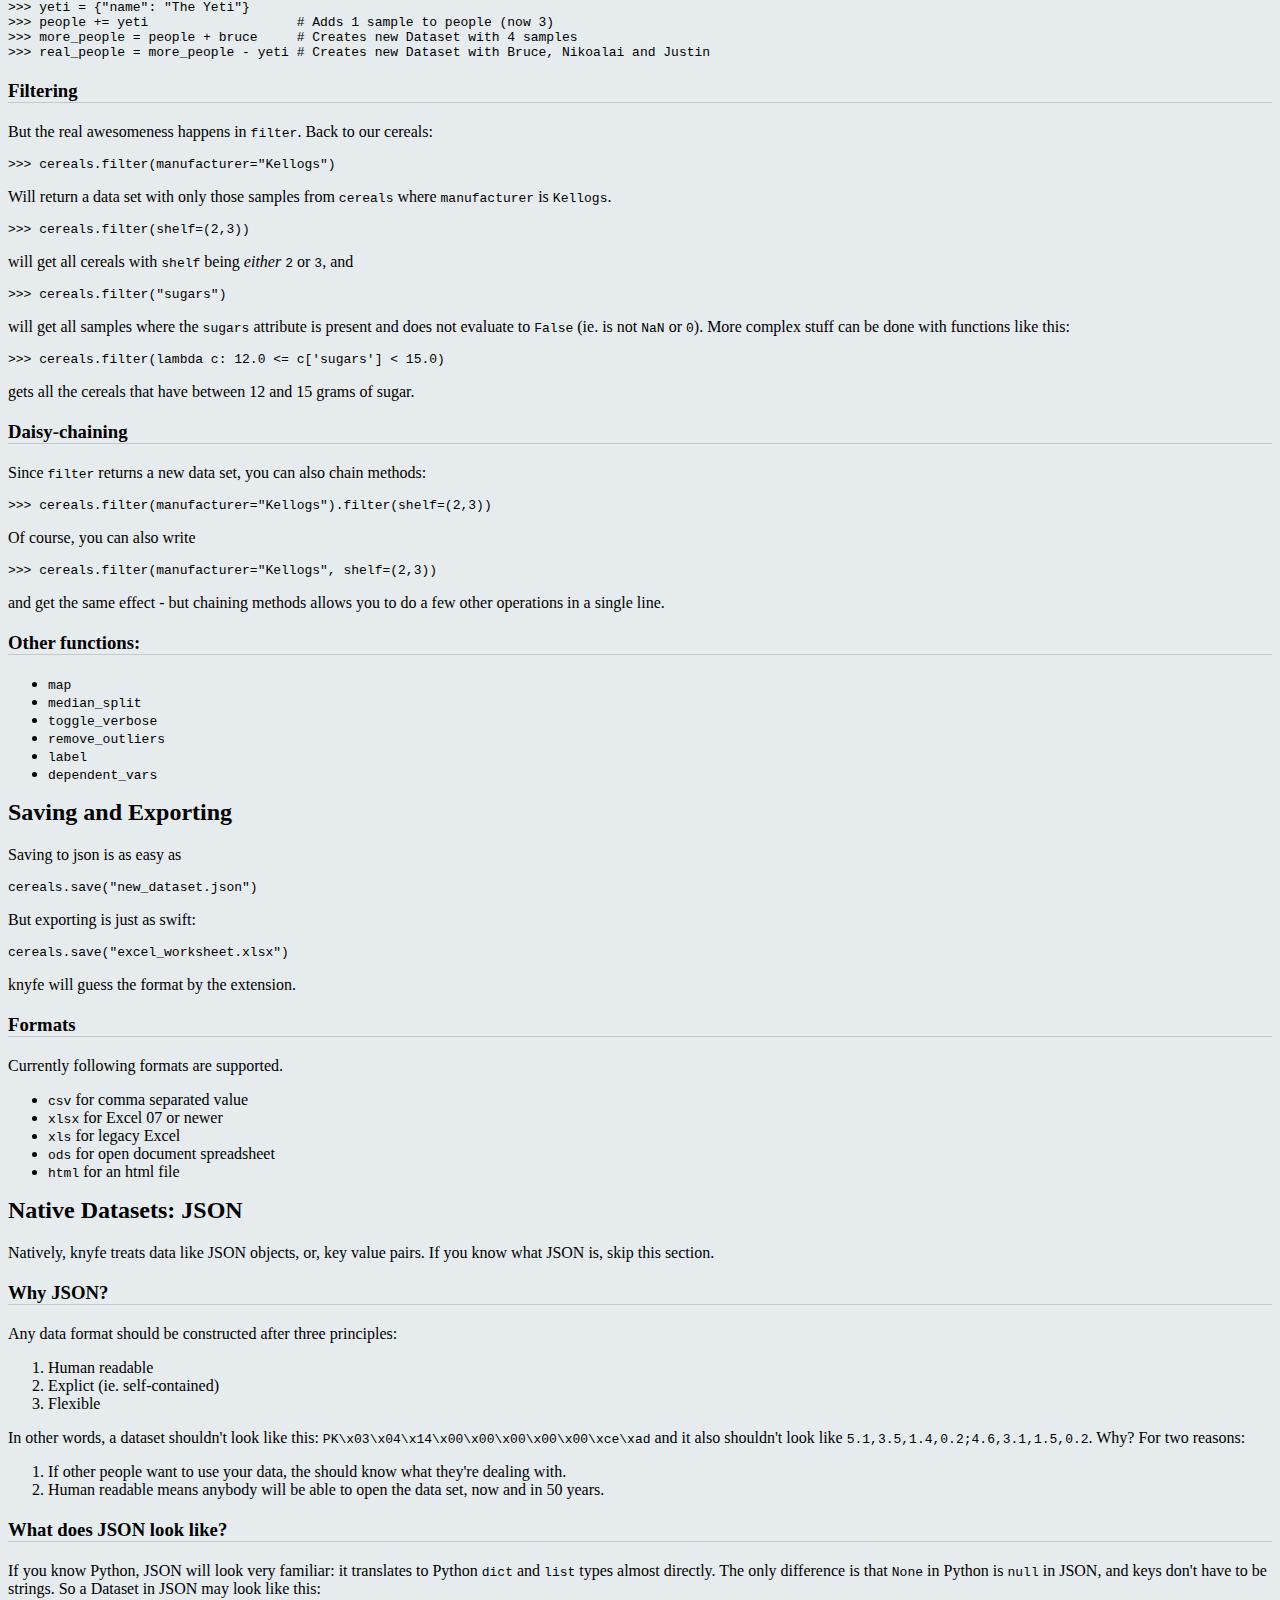
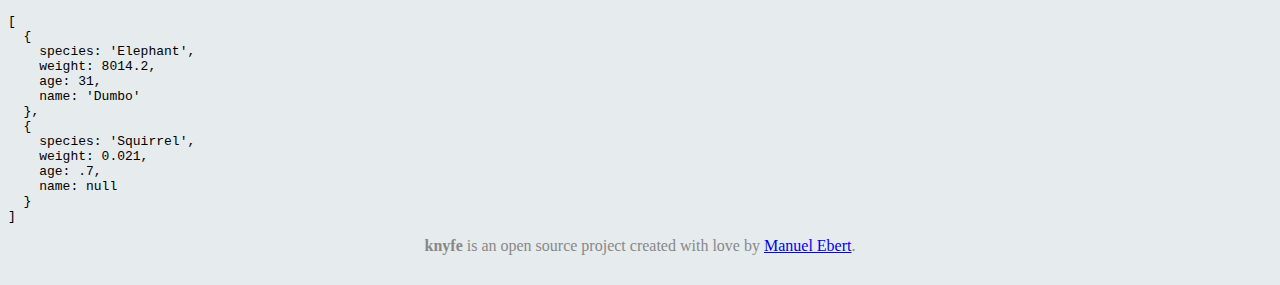
==== commit a655893f: "Updated Readme from master" ====
--- a/index.html
+++ b/index.html
@@ -12,7 +12,7 @@
     <link href="css/bootstrap.min.css" rel="stylesheet">
     <link href="css/knyfe.css" rel="stylesheet">
     <script src="http://yandex.st/highlightjs/6.2/highlight.min.js"></script>
-    <link rel="stylesheet" href="http://yandex.st/highlightjs/6.2/styles/solarized_light.min.css">
+    <link rel="stylesheet" href="http://yandex.st/highlightjs/6.2/styles/github.min.css">
     <script>hljs.initHighlightingOnLoad();</script>
     <style>
       body {
@@ -131,43 +131,26 @@
 
 <p><code>attributes</code> will give you all attributes in a dataset:</p>
 
-<blockquote>
-  <blockquote>
-    <blockquote>
-      <p>print people.attributes
-        set(['awesomeness', 'name'])</p>
-    </blockquote>
-  </blockquote>
-</blockquote>
+<pre><code>&gt;&gt;&gt; print people.attributes
+set(['awesomeness', 'name'])
+</code></pre>
 
 <p>You can access the values of an attribute using the <code>get</code> method, or the shorthand <code>.</code>-notation:</p>
 
-<blockquote>
-  <blockquote>
-    <blockquote>
-      <p>print people.get("awesomeness")
-        [ 1.3,  9.8]
-      print people.awesomeness
-        [ 1.3,  9.8]</p>
-    </blockquote>
-  </blockquote>
-</blockquote>
+<pre><code>&gt;&gt;&gt; print people.get("awesomeness")
+[ 1.3,  9.8]
+&gt;&gt;&gt; print people.awesomeness
+[ 1.3,  9.8]
+</code></pre>
 
 <p>Note that while <code>get</code> works on any attribute, the dot-notation requires attributes to look like valid python variables. In any case, the values returned will be a <code>numpy</code>-array. Note that if there are samples with missing values, the returned array will be shorter than the data set itself. You can tell <code>get</code> to replace missing values, though:</p>
 
 <pre><code>&gt;&gt;&gt; people += {"name": "The Yeti"}
 &gt;&gt;&gt; print people.get("awesomeness")
 [ 1.3,  9.8]
-</code></pre>
-
-<blockquote>
-  <blockquote>
-    <blockquote>
-      <p>people.get("awesomeness", missing=NaN)
-         [ 1.3,  9.8, nan]</p>
-    </blockquote>
-  </blockquote>
-</blockquote>
+&gt;&gt;&gt;  people.get("awesomeness", missing=NaN)
+[ 1.3,  9.8, nan]
+</code></pre>
 
 <h2>Manipulating Data</h2>
 
@@ -281,20 +264,21 @@
 
 <p>If you know Python, JSON will look very familiar: it translates to Python <code>dict</code> and <code>list</code> types almost directly. The only difference is that <code>None</code> in Python is <code>null</code> in JSON, and keys don't have to be strings. So a Dataset in JSON may look like this:</p>
 
-<p>[
-    {
-      species: 'Elephant',
-      weight: 8014.2,
-      age: 31,
-      name: 'Dumbo'
-    },
-    {
-      species: 'Squirrel',
-      weight: 0.021,
-      age: .7,
-      name: null
-    }
-  ]</p>
+<pre><code>[
+  {
+    species: 'Elephant',
+    weight: 8014.2,
+    age: 31,
+    name: 'Dumbo'
+  },
+  {
+    species: 'Squirrel',
+    weight: 0.021,
+    age: .7,
+    name: null
+  }
+]
+</code></pre>
 
         </div> <!-- /span10 -->
 
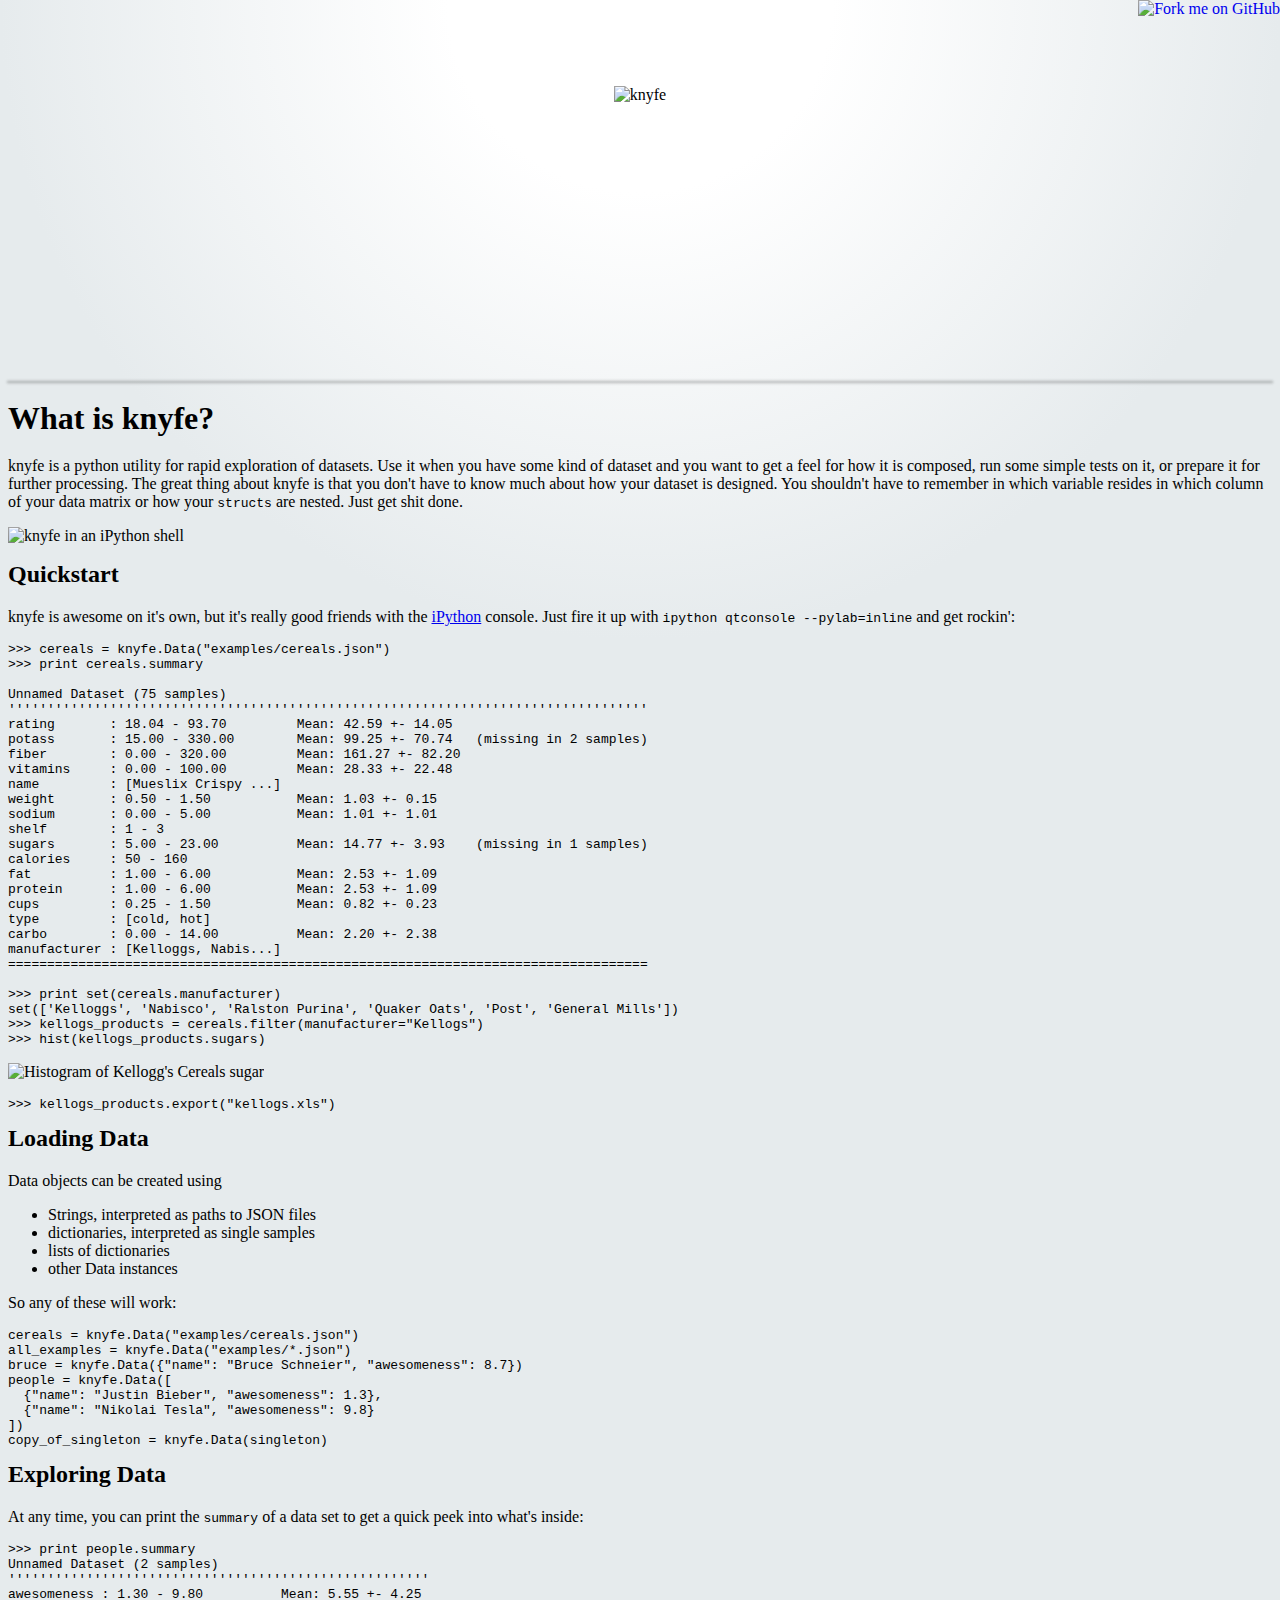
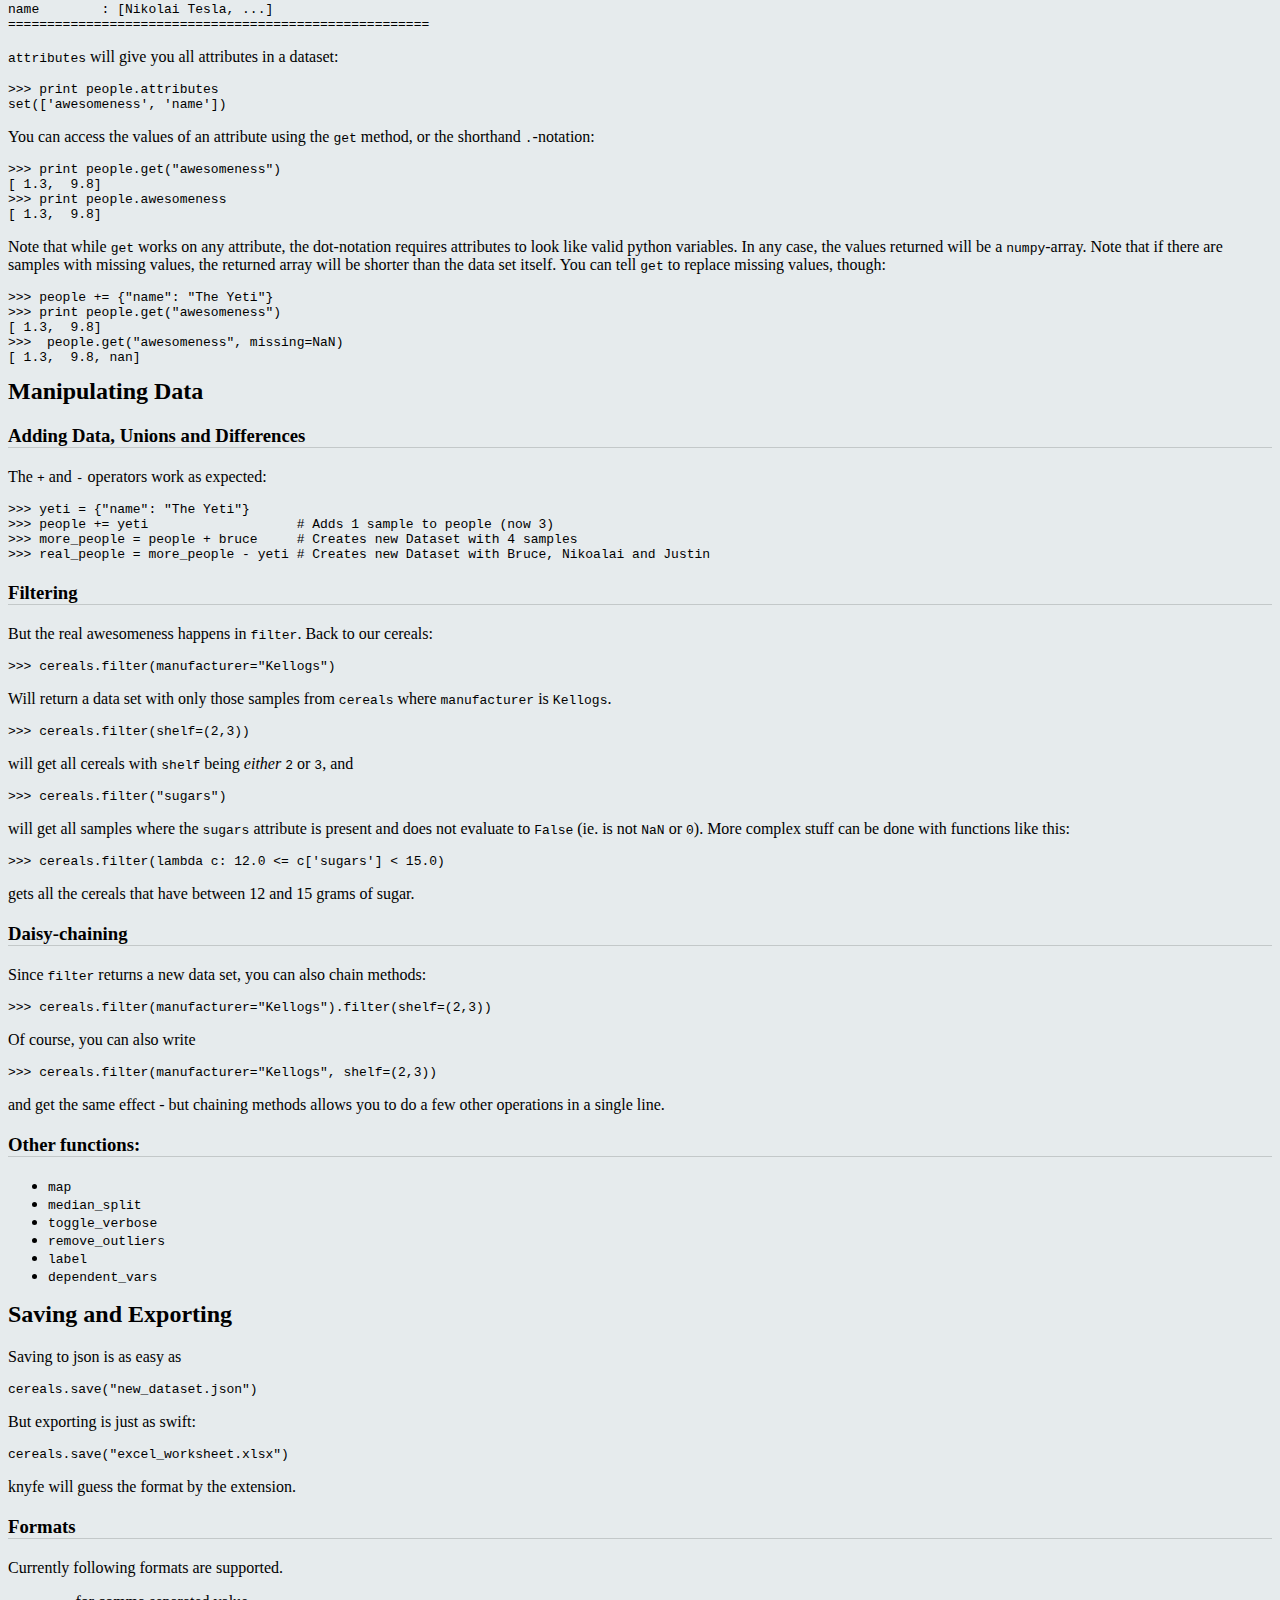
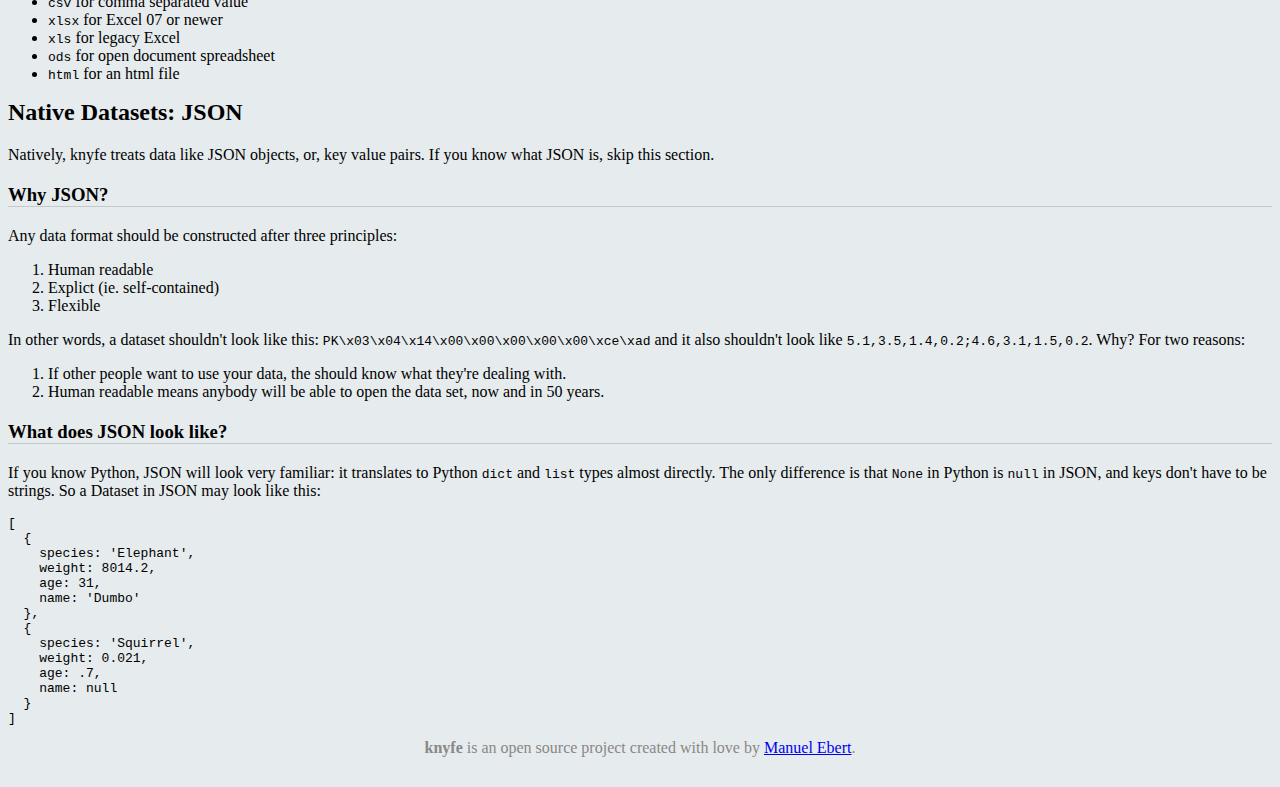
==== commit 55442e16: "Updated Readme from master" ====
--- a/index.html
+++ b/index.html
@@ -54,7 +54,7 @@
 
 <p>knyfe is a python utility for rapid exploration of datasets. Use it when you have some kind of dataset and you want to get a feel for how it is composed, run some simple tests on it, or prepare it for further processing. The great thing about knyfe is that you don't have to know much about how your dataset is designed. You shouldn't have to remember in which variable resides in which column of your data matrix or how your <code>structs</code> are nested. Just get shit done.</p>
 
-<p><img src="img/interactive.png" alt="knyfe in an iPython shell" /></p>
+<p><img src="http://maebert.github.com/knyfe/img/interactive.png" alt="knyfe in an iPython shell" /></p>
 
 <h2>Quickstart</h2>
 
@@ -86,12 +86,12 @@
 &gt;&gt;&gt; print set(cereals.manufacturer)
 set(['Kelloggs', 'Nabisco', 'Ralston Purina', 'Quaker Oats', 'Post', 'General Mills'])
 &gt;&gt;&gt; kellogs_products = cereals.filter(manufacturer="Kellogs")
-&gt;&gt;&gt; hist(kellogs_products)
-</code></pre>
-
-<p><img src="img/kellogs-sugar-hist.png" alt="Histogram of Kellogg's Cereals sugar" /></p>
-
-<pre><code>kellogs_products.export("kellogs.xls")
+&gt;&gt;&gt; hist(kellogs_products.sugars)
+</code></pre>
+
+<p><img src="http://maebert.github.com/knyfe/img/kellogs-sugar-hist.png" alt="Histogram of Kellogg's Cereals sugar" /></p>
+
+<pre><code>&gt;&gt;&gt; kellogs_products.export("kellogs.xls")
 </code></pre>
 
 <h2>Loading Data</h2>
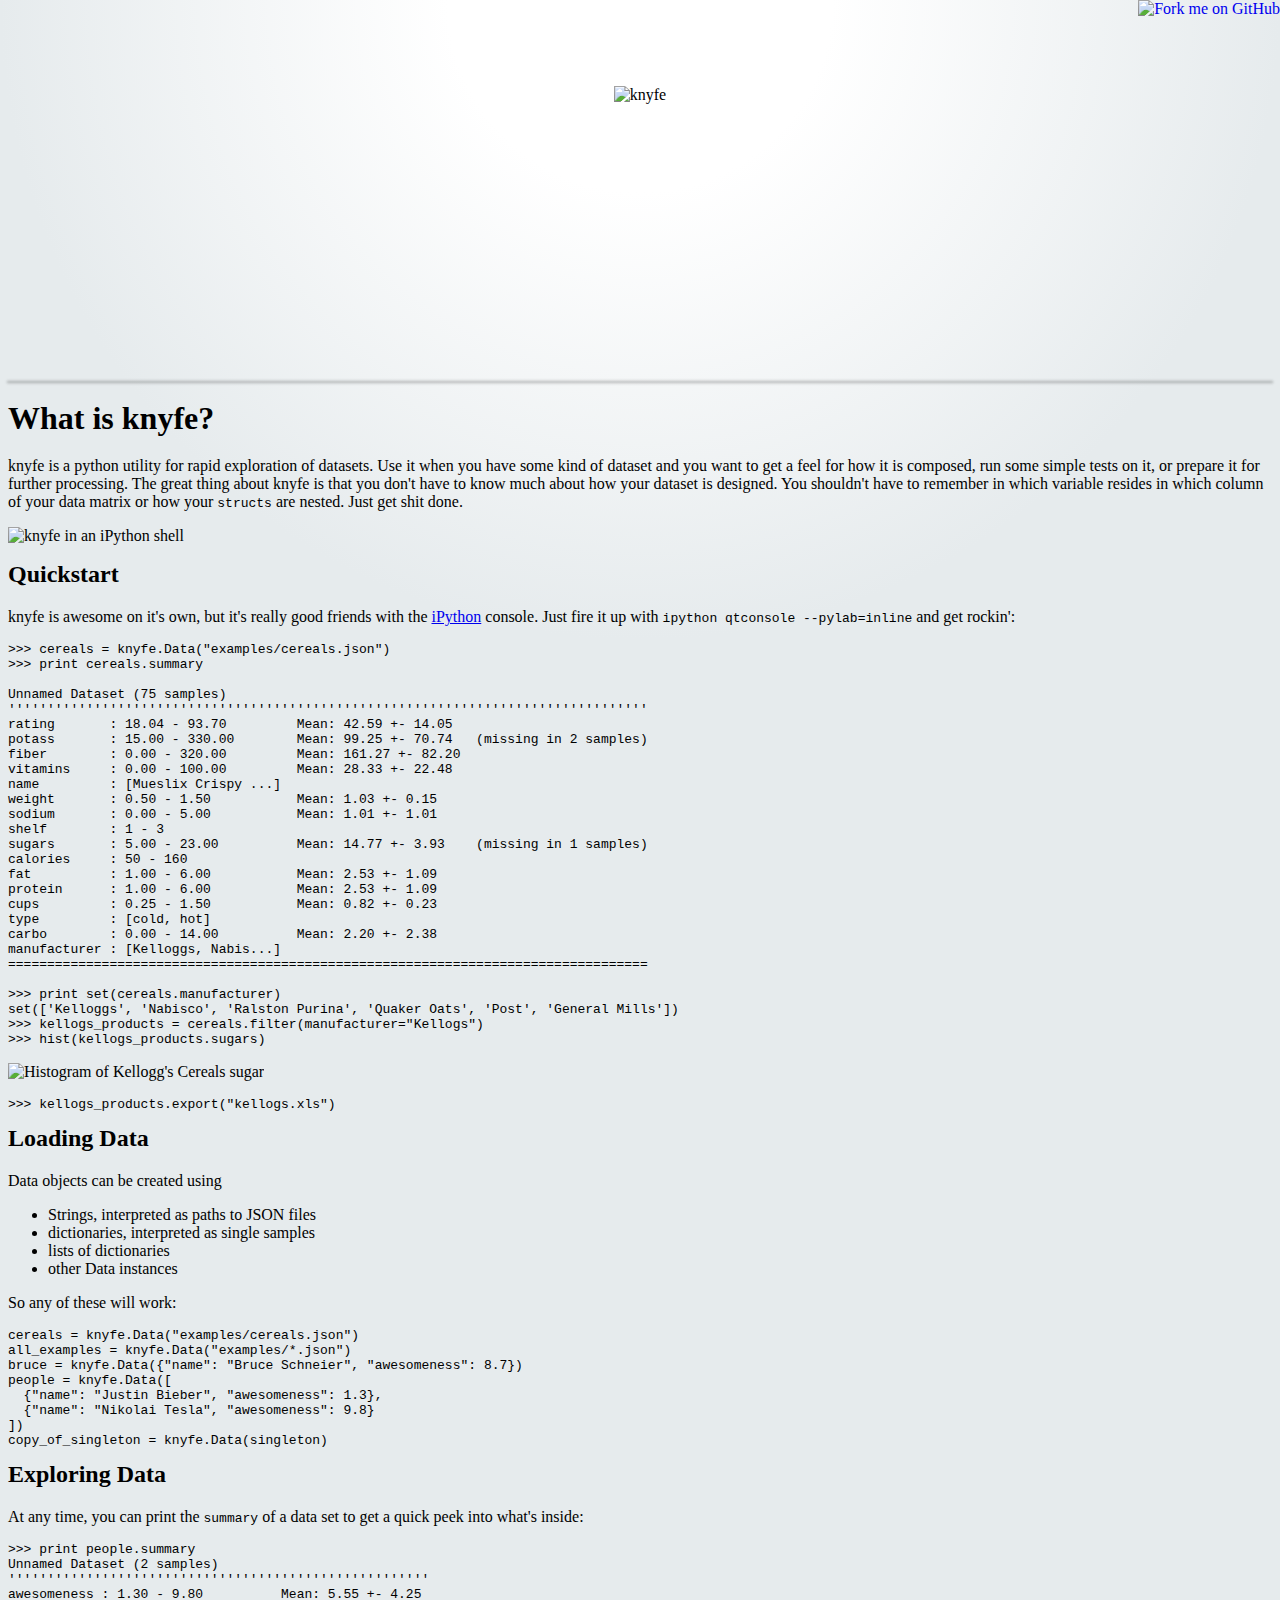
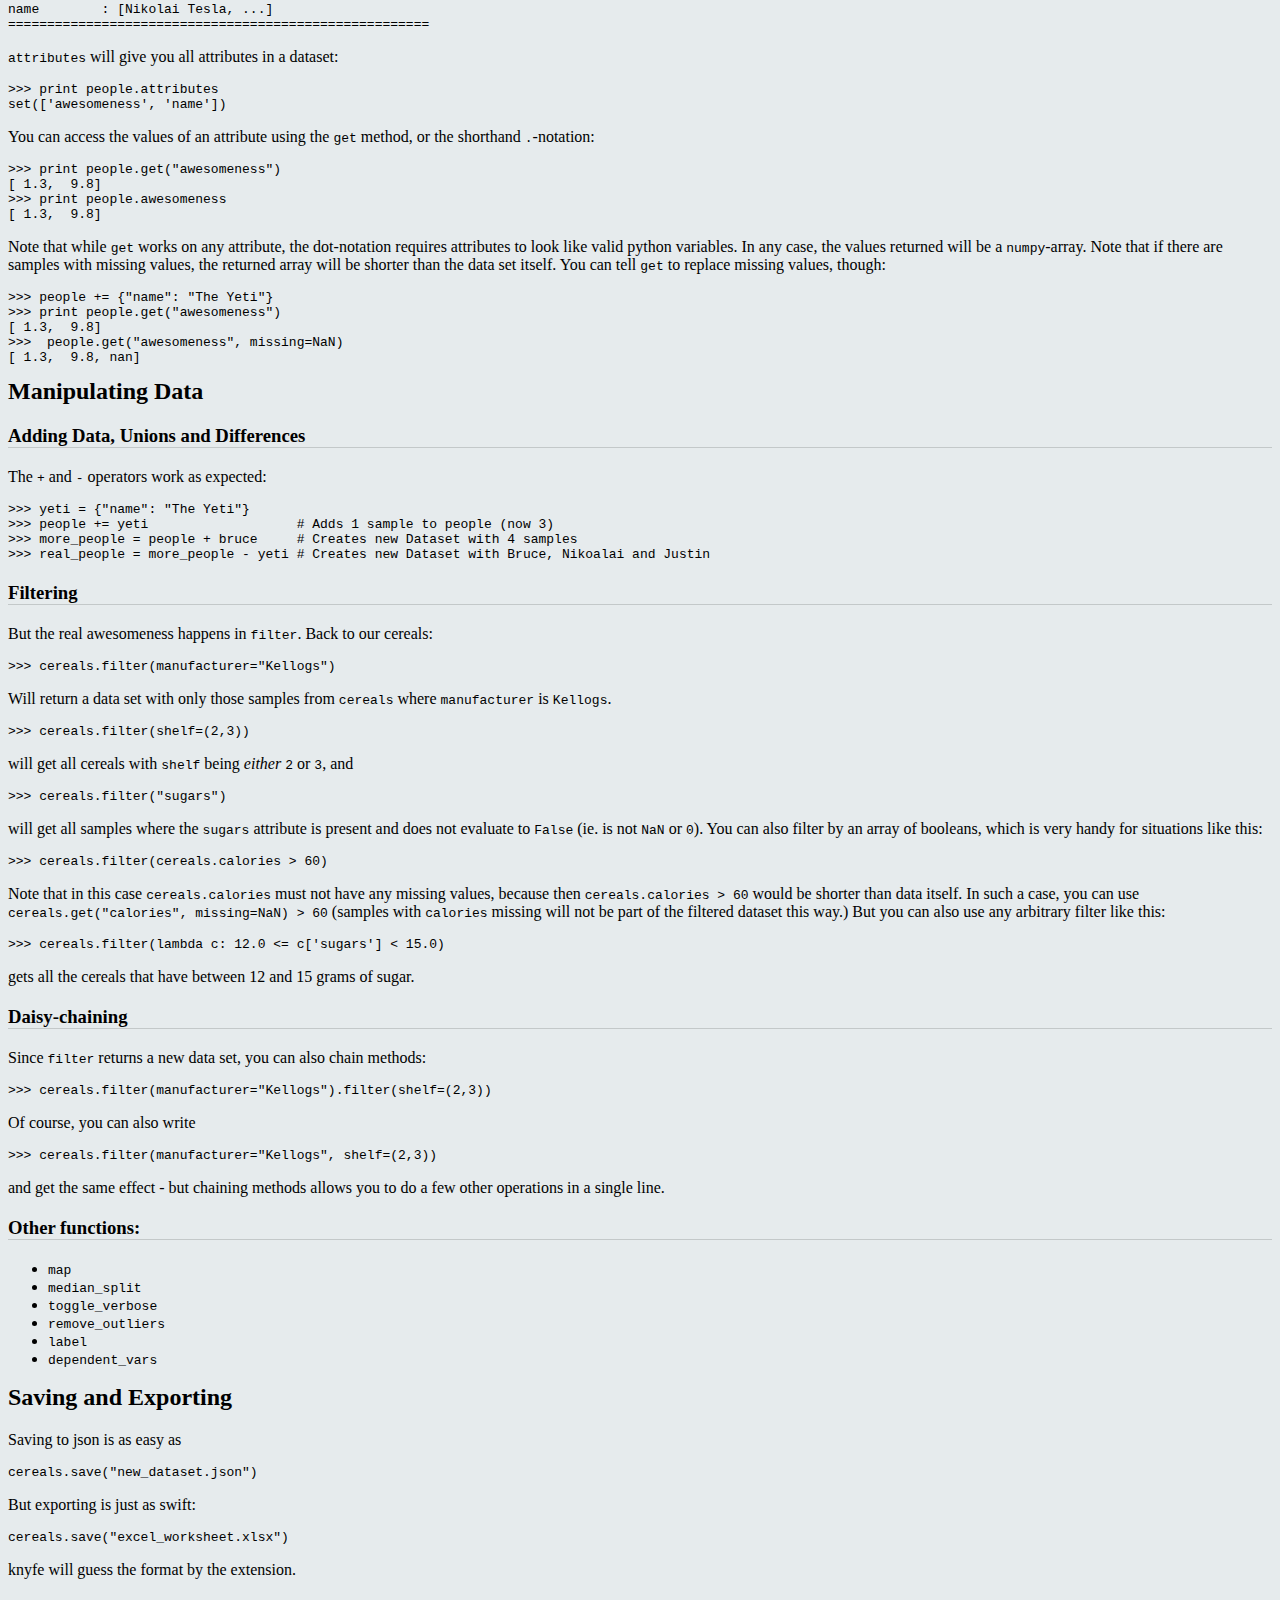
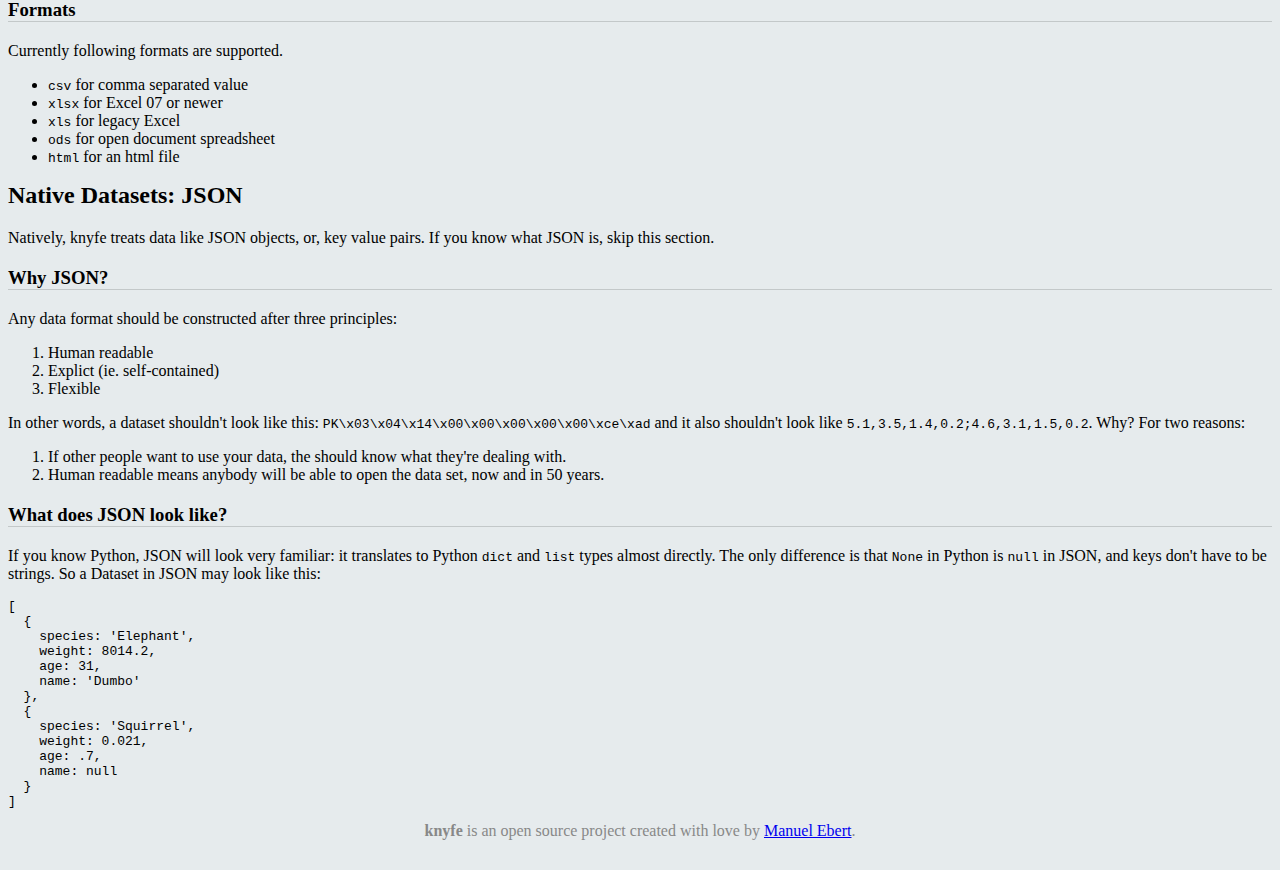
==== commit 9982ac4d: "Updated Readme from master" ====
--- a/index.html
+++ b/index.html
@@ -181,7 +181,12 @@
 <pre><code>&gt;&gt;&gt; cereals.filter("sugars")
 </code></pre>
 
-<p>will get all samples where the <code>sugars</code> attribute is present and does not evaluate to <code>False</code> (ie. is not <code>NaN</code> or <code>0</code>). More complex stuff can be done with functions like this:</p>
+<p>will get all samples where the <code>sugars</code> attribute is present and does not evaluate to <code>False</code> (ie. is not <code>NaN</code> or <code>0</code>). You can also filter by an array of booleans, which is very handy for situations like this:</p>
+
+<pre><code>&gt;&gt;&gt; cereals.filter(cereals.calories &gt; 60)
+</code></pre>
+
+<p>Note that in this case <code>cereals.calories</code> must not have any missing values, because then <code>cereals.calories &gt; 60</code> would be shorter than data itself. In such a case, you can use <code>cereals.get("calories", missing=NaN) &gt; 60</code> (samples with <code>calories</code> missing  will not be part of the filtered dataset this way.) But you can also use any arbitrary filter like this:</p>
 
 <pre><code>&gt;&gt;&gt; cereals.filter(lambda c: 12.0 &lt;= c['sugars'] &lt; 15.0)
 </code></pre>
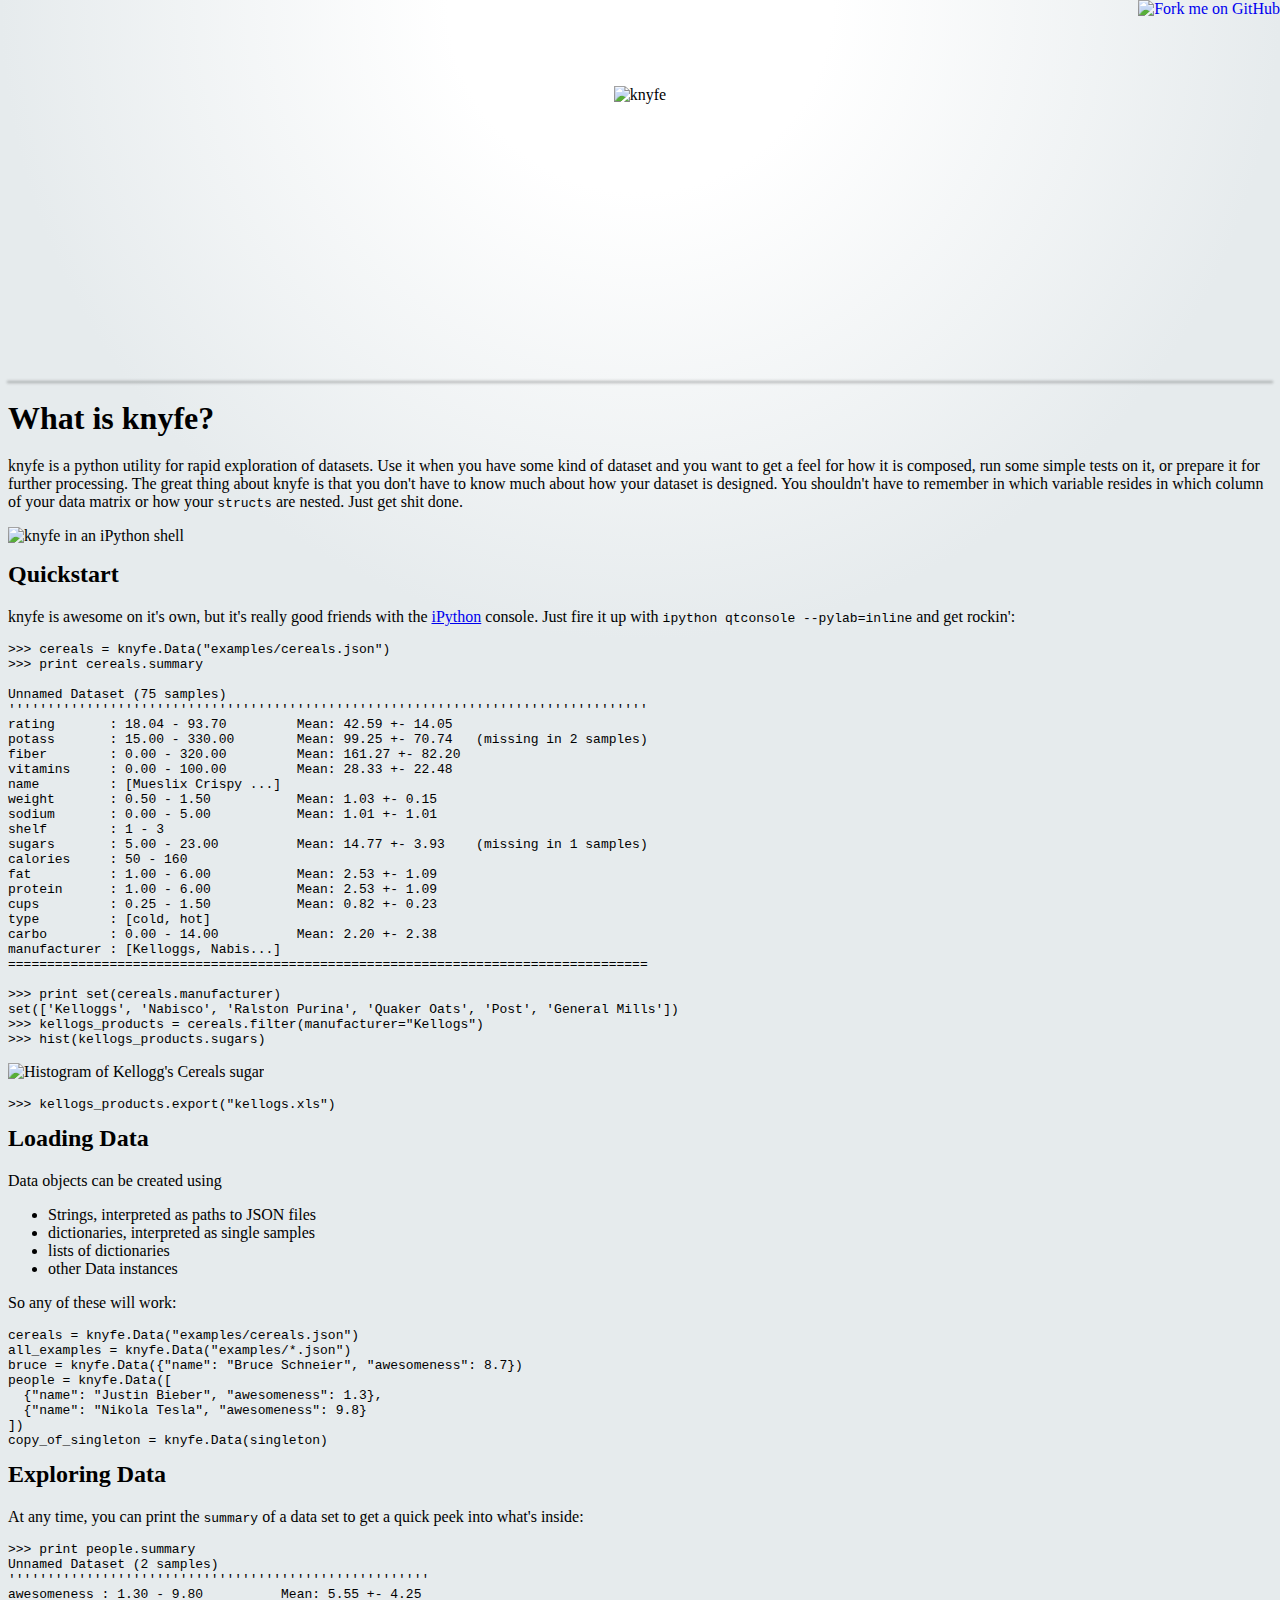
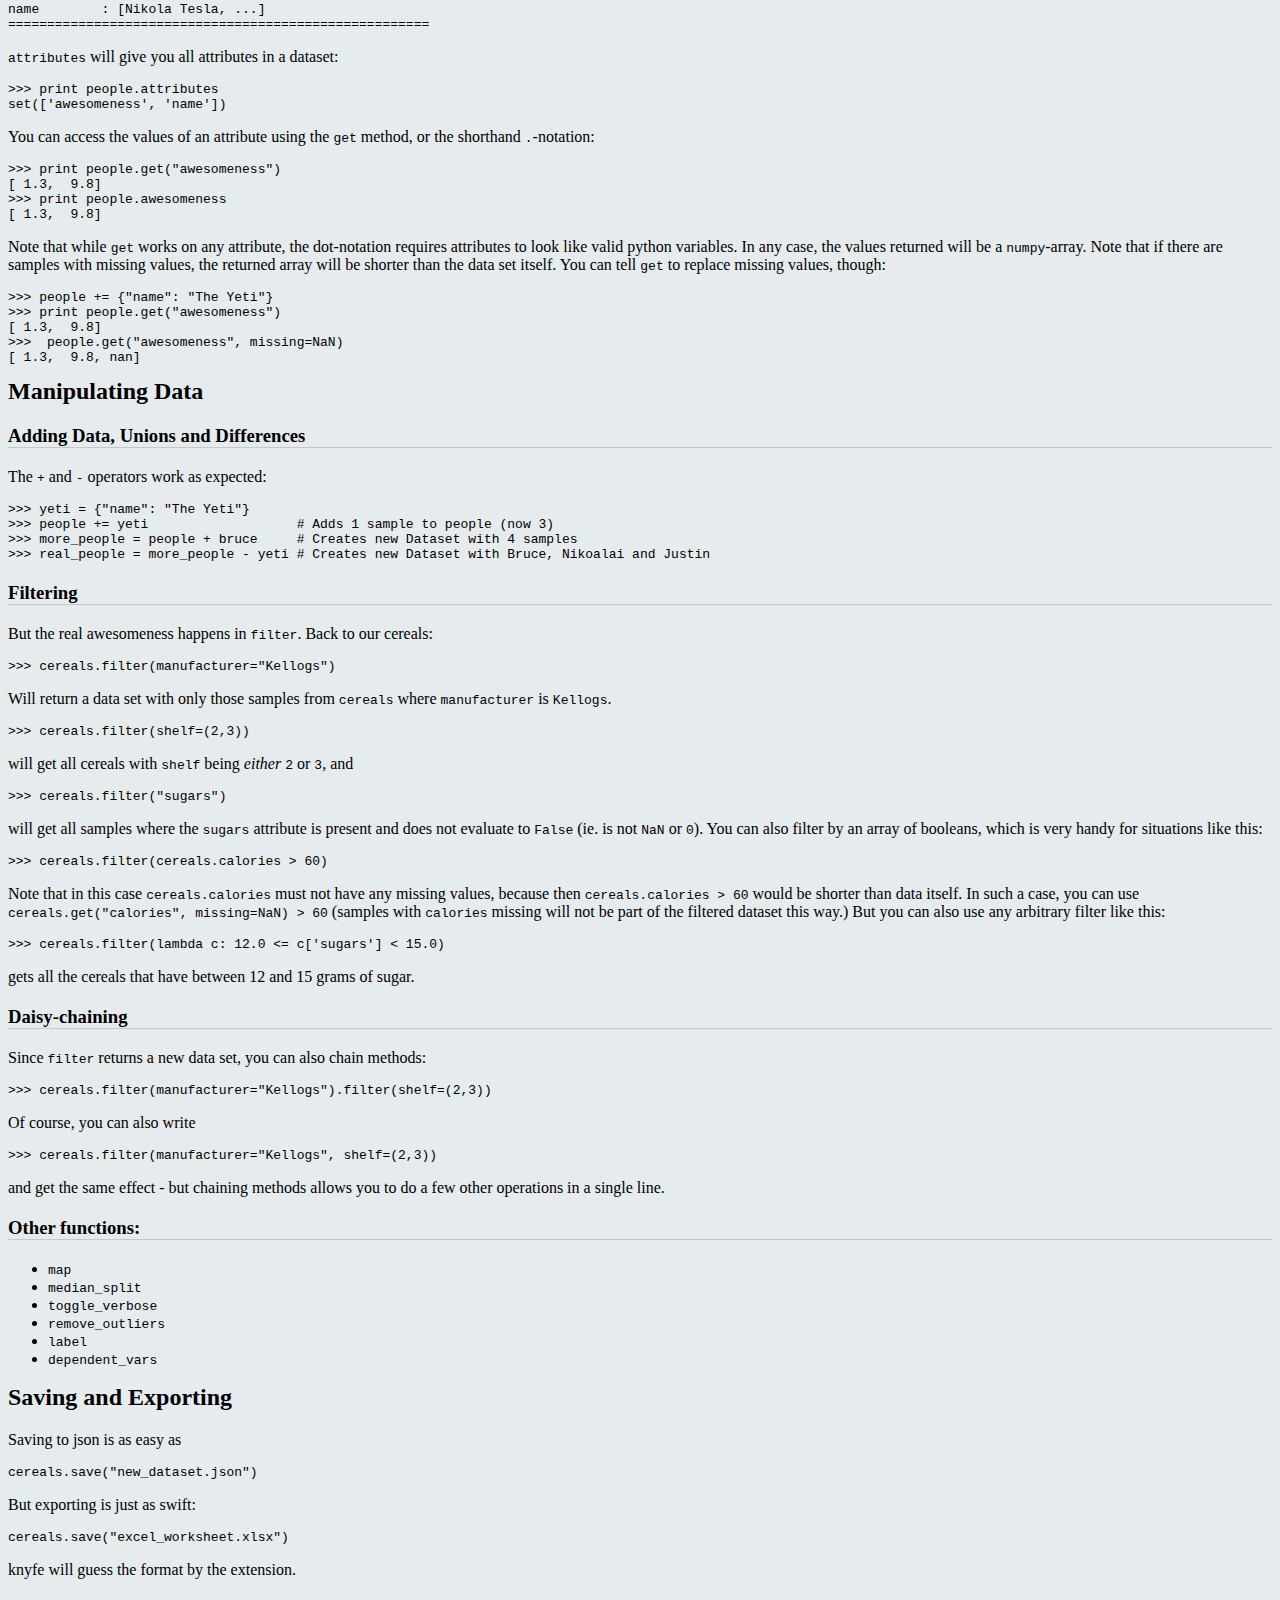
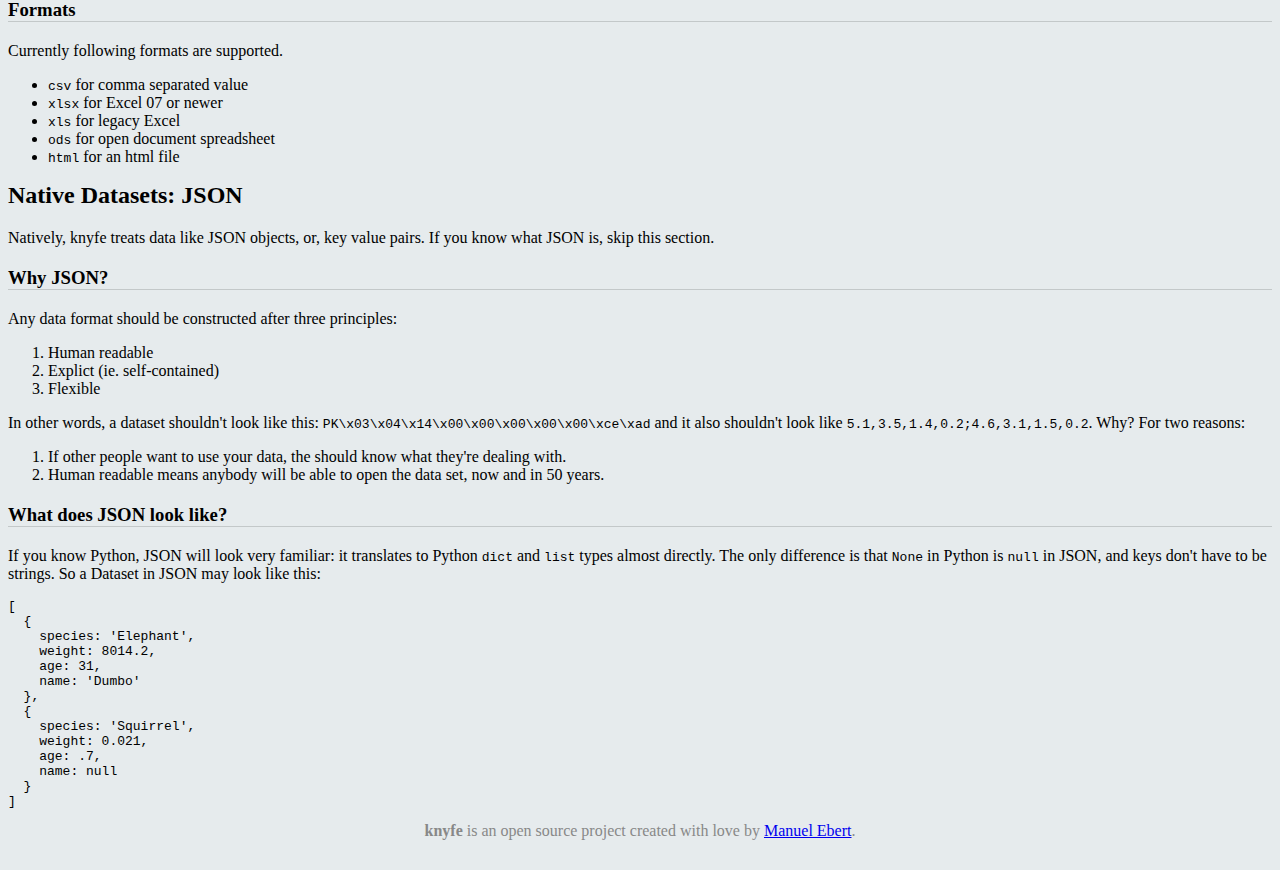
==== commit 8e13a77d: "Updated Readme from master" ====
--- a/index.html
+++ b/index.html
@@ -1,4 +1,3 @@
-
 <!DOCTYPE html>
 <html lang="en">
   <head>
@@ -32,7 +31,7 @@
 
   <body  data-spy="scroll">
 
-<a href="http://github.com/maebert/knyfe"><img style="position: absolute; top: 0; right: 0; border: 0;" src="https://a248.e.akamai.net/assets.github.com/img/7afbc8b248c68eb468279e8c17986ad46549fb71/687474703a2f2f73332e616d617a6f6e6177732e636f6d2f6769746875622f726962626f6e732f666f726b6d655f72696768745f6461726b626c75655f3132313632312e706e67" alt="Fork me on GitHub"></a>
+<a href="http://github.com/maebert/knyfe"><img style="position: absolute; top: 0; right: 0; border: 0;" src="https://s3.amazonaws.com/github/ribbons/forkme_right_darkblue_121621.png" alt="Fork me on GitHub"></a>
 
     <div class="container"> 
       <div class="logo row">
@@ -50,7 +49,8 @@
           &nbsp;
         </div>
         <div class="span10 content">
-        <h1>What is knyfe?</h1>
+        
+<h1>What is knyfe?</h1>
 
 <p>knyfe is a python utility for rapid exploration of datasets. Use it when you have some kind of dataset and you want to get a feel for how it is composed, run some simple tests on it, or prepare it for further processing. The great thing about knyfe is that you don't have to know much about how your dataset is designed. You shouldn't have to remember in which variable resides in which column of your data matrix or how your <code>structs</code> are nested. Just get shit done.</p>
 
@@ -112,7 +112,7 @@
 bruce = knyfe.Data({"name": "Bruce Schneier", "awesomeness": 8.7})
 people = knyfe.Data([
   {"name": "Justin Bieber", "awesomeness": 1.3}, 
-  {"name": "Nikolai Tesla", "awesomeness": 9.8}
+  {"name": "Nikola Tesla", "awesomeness": 9.8}
 ])
 copy_of_singleton = knyfe.Data(singleton)
 </code></pre>
@@ -125,7 +125,7 @@
 Unnamed Dataset (2 samples)
 ''''''''''''''''''''''''''''''''''''''''''''''''''''''
 awesomeness : 1.30 - 9.80          Mean: 5.55 +- 4.25     
-name        : [Nikolai Tesla, ...]                        
+name        : [Nikola Tesla, ...]                        
 ======================================================
 </code></pre>
 
